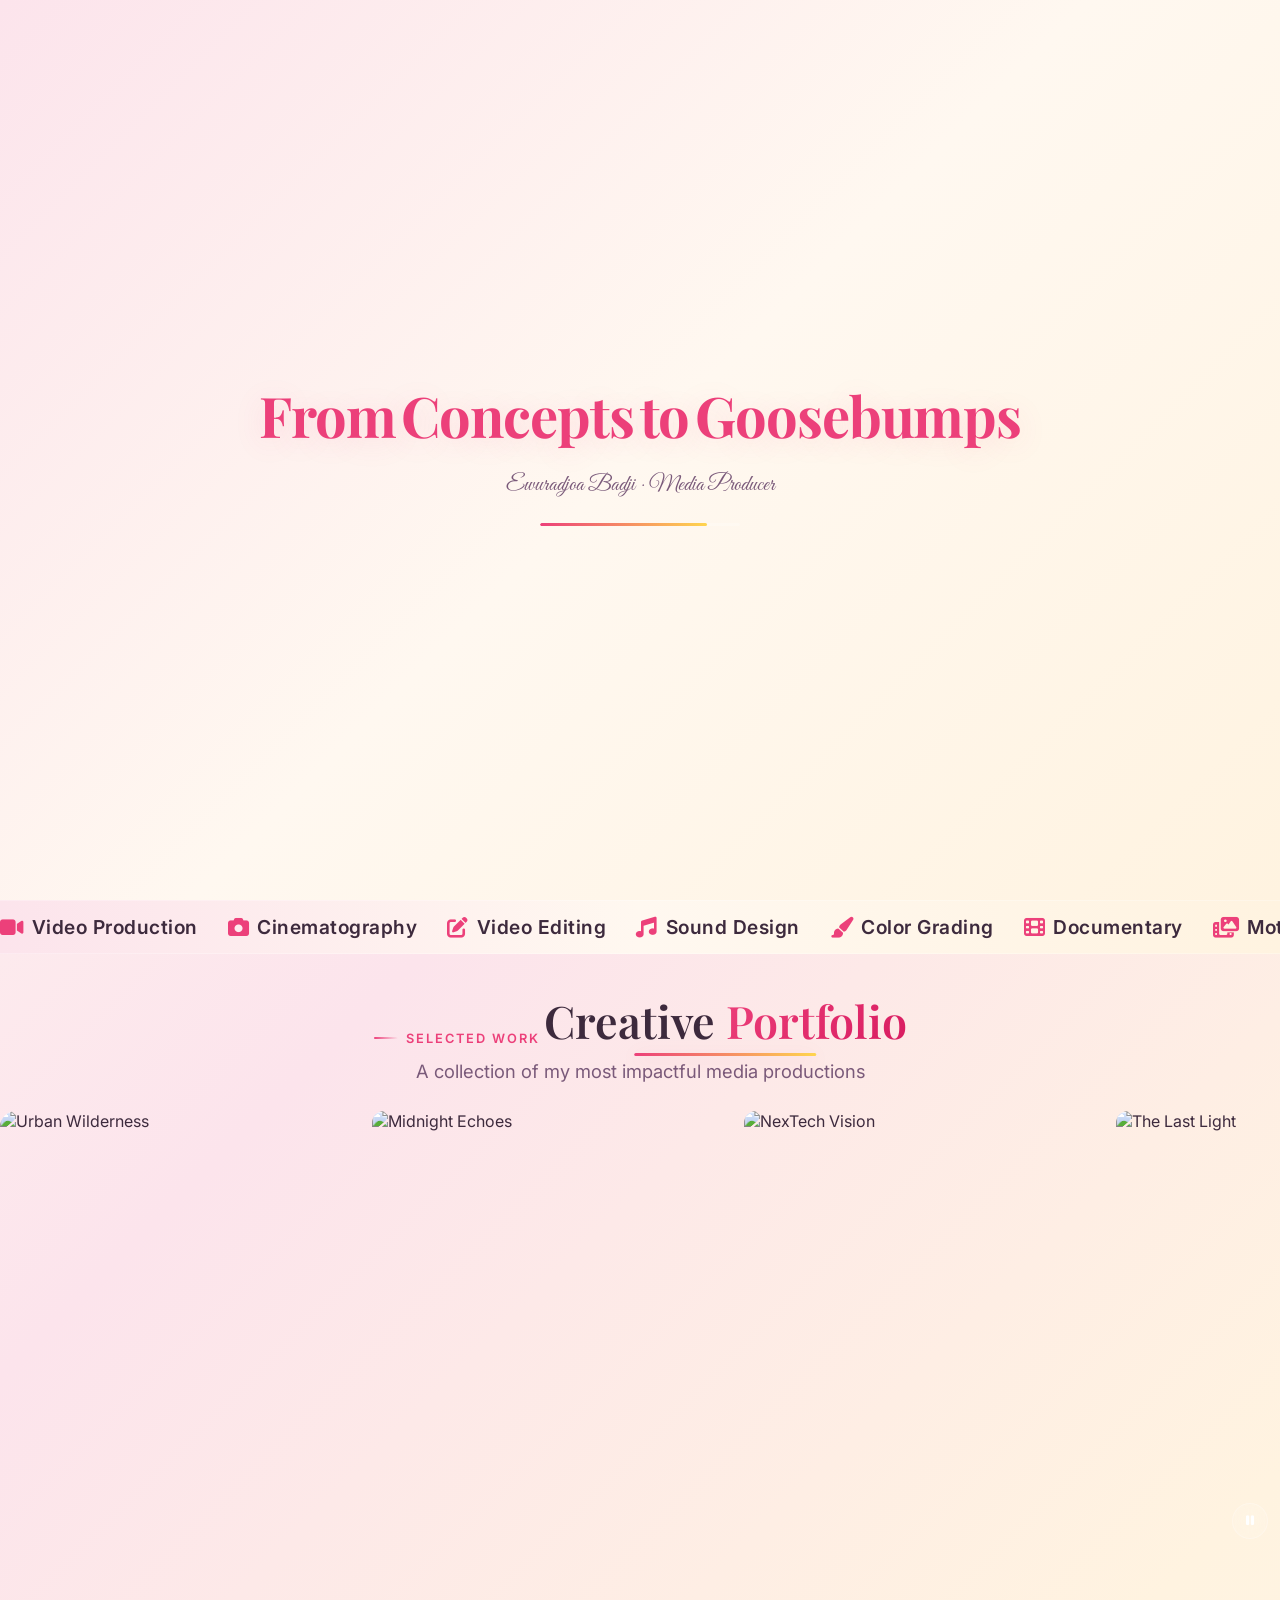
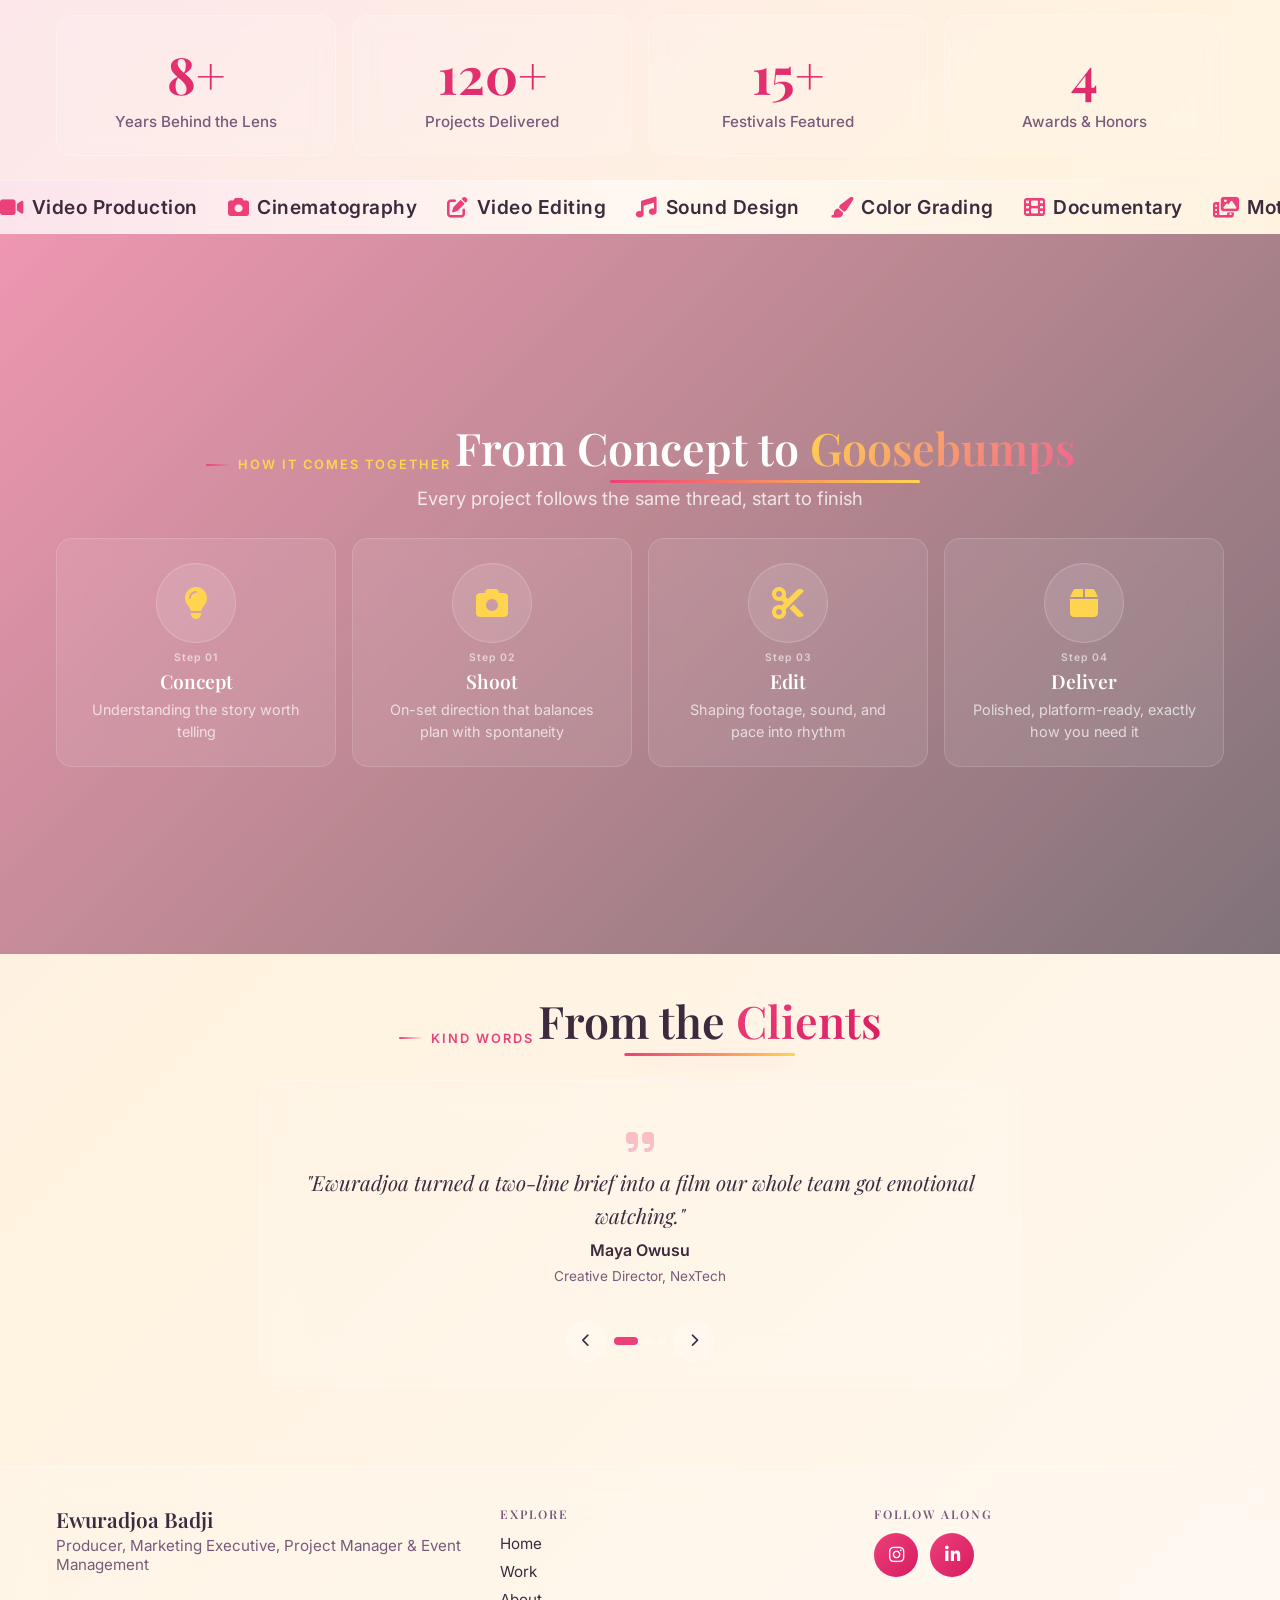
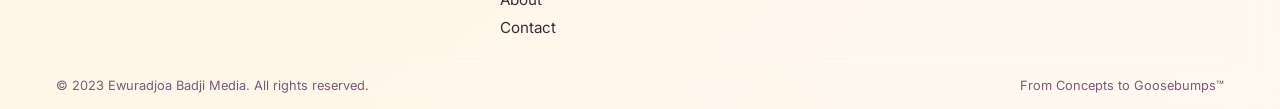
==== index.html @ d24c1619 "Update image source path in index.html" ====
<!DOCTYPE html>
<html lang="en">
<head>
<meta charset="UTF-8">
<meta name="viewport" content="width=device-width, initial-scale=1.0, maximum-scale=5.0">
<title>Ewuradjoa Badji | Home</title>
<meta name="description" content="Ewuradjoa Badji — media producer and visual storyteller. From concepts to goosebumps.">
<meta name="theme-color" content="#ec407a">

<!-- Fonts -->
<link rel="preconnect" href="https://fonts.googleapis.com">
<link href="https://fonts.googleapis.com/css2?family=Inter:wght@300;400;500;600;700&family=Playfair+Display:ital,wght@0,500;0,600;0,700;1,500&family=Great+Vibes&display=swap" rel="stylesheet">
<!-- Font Awesome -->
<link rel="stylesheet" href="https://cdnjs.cloudflare.com/ajax/libs/font-awesome/6.4.0/css/all.min.css">
<!-- anime.js -->
<script src="https://cdnjs.cloudflare.com/ajax/libs/animejs/3.2.2/anime.min.js"></script>
<!-- Shared Styles -->
<link rel="stylesheet" href="css/style.css">

<style>
/* ============================================================
   HOME PAGE SPECIFIC - Mobile First
   ============================================================ */
.hero-section {
  min-height: 100dvh;
  display: flex;
  align-items: stretch;
  position: relative;
  overflow: hidden;
  padding-top: 110px;
  padding-bottom: 50px;
  background:
    radial-gradient(circle at 85% 15%, rgba(255, 213, 79, 0.16), transparent 55%),
    radial-gradient(circle at 10% 85%, rgba(236, 64, 122, 0.22), transparent 55%),
    linear-gradient(155deg, var(--charcoal) 0%, #3a2440 55%, var(--pink-dark) 130%);
  color: #fff;
}

/* subtle poster texture */
.hero-section::before {
  content: '';
  position: absolute;
  inset: 0;
  background-image: repeating-linear-gradient(0deg, rgba(255,255,255,0.025) 0px, rgba(255,255,255,0.025) 1px, transparent 1px, transparent 3px);
  pointer-events: none;
  z-index: 1;
}

/* ============================================================
   LIQUID GRADIENT BACKGROUND
   ============================================================ */
.hero-liquid-bg {
  position: absolute;
  inset: 0;
  z-index: 0;
  overflow: hidden;
  pointer-events: none;
}

.liquid-blob {
  position: absolute;
  border-radius: 48% 52% 55% 45% / 45% 55% 48% 52%;
  filter: blur(60px);
  will-change: transform, border-radius;
  mix-blend-mode: screen;
  opacity: 0.75;
}

.liquid-blob-1 {
  top: -18%;
  left: -12%;
  width: 65vw;
  height: 65vw;
  max-width: 620px;
  max-height: 620px;
  background: radial-gradient(circle at 35% 35%, var(--pink-glow), transparent 70%);
  animation: liquidDrift1 16s ease-in-out infinite;
}

.liquid-blob-2 {
  bottom: -22%;
  right: -15%;
  width: 60vw;
  height: 60vw;
  max-width: 560px;
  max-height: 560px;
  background: radial-gradient(circle at 60% 40%, var(--gold), transparent 70%);
  animation: liquidDrift2 20s ease-in-out infinite;
}

.liquid-blob-3 {
  top: 30%;
  left: 40%;
  width: 45vw;
  height: 45vw;
  max-width: 420px;
  max-height: 420px;
  background: radial-gradient(circle at 50% 50%, var(--pink-dark), transparent 70%);
  animation: liquidDrift3 24s ease-in-out infinite;
  opacity: 0.55;
}

@keyframes liquidDrift1 {
  0%   { transform: translate(0, 0) scale(1); border-radius: 48% 52% 55% 45% / 45% 55% 48% 52%; }
  33%  { transform: translate(8vw, 6vh) scale(1.15); border-radius: 60% 40% 45% 55% / 55% 45% 60% 40%; }
  66%  { transform: translate(-4vw, 9vh) scale(0.92); border-radius: 40% 60% 50% 50% / 50% 50% 40% 60%; }
  100% { transform: translate(0, 0) scale(1); border-radius: 48% 52% 55% 45% / 45% 55% 48% 52%; }
}

@keyframes liquidDrift2 {
  0%   { transform: translate(0, 0) scale(1); border-radius: 55% 45% 40% 60% / 50% 50% 55% 45%; }
  40%  { transform: translate(-7vw, -8vh) scale(1.2); border-radius: 45% 55% 60% 40% / 40% 60% 45% 55%; }
  70%  { transform: translate(5vw, -4vh) scale(0.88); border-radius: 60% 40% 45% 55% / 55% 45% 50% 50%; }
  100% { transform: translate(0, 0) scale(1); border-radius: 55% 45% 40% 60% / 50% 50% 55% 45%; }
}

@keyframes liquidDrift3 {
  0%   { transform: translate(0, 0) scale(1); }
  50%  { transform: translate(-6vw, 5vh) scale(1.25); }
  100% { transform: translate(0, 0) scale(1); }
}

@media (prefers-reduced-motion: reduce) {
  .liquid-blob { animation: none !important; }
}

.hero-content {
  position: relative;
  z-index: 3;
  width: 100%;
  display: flex;
  flex-direction: column;
  justify-content: space-between;
  gap: 40px;
  padding: 8px 4px;
}

/* ============================================================
   HERO PORTRAIT
   ============================================================ */
.hero-portrait-wrap {
  position: absolute;
  inset: 0;
  z-index: 2;
  display: flex;
  align-items: flex-end;
  justify-content: center;
  pointer-events: none;
}

.hero-portrait-frame {
  position: relative;
  height: 62%;
  max-height: 480px;
  margin-top: auto;
  transform-style: preserve-3d;
  transition: transform 0.3s ease-out;
  opacity: 0;
  animation: portraitReveal 1.1s cubic-bezier(0.16, 1, 0.3, 1) 0.35s forwards;
}

.hero-portrait-frame::after {
  content: '';
  position: absolute;
  left: 8%;
  right: 8%;
  bottom: -4%;
  height: 40%;
  background: radial-gradient(ellipse at center, rgba(0,0,0,0.45), transparent 70%);
  filter: blur(18px);
  z-index: -1;
}

.hero-portrait-img {
  height: 100%;
  width: auto;
  max-width: 100%;
  object-fit: contain;
  object-position: bottom;
  filter: drop-shadow(0 30px 40px rgba(0, 0, 0, 0.4));
  -webkit-mask-image: linear-gradient(to bottom, black 88%, transparent 100%);
  mask-image: linear-gradient(to bottom, black 88%, transparent 100%);
}

@keyframes portraitReveal {
  from { opacity: 0; transform: translateY(50px) scale(0.94); }
  to   { opacity: 1; transform: translateY(0) scale(1); }
}

@media (prefers-reduced-motion: reduce) {
  .hero-portrait-frame { animation: none; opacity: 1; }
}

/* thin poster rule lines */
.hero-rule {
  position: absolute;
  top: 90px;
  bottom: 70px;
  width: 1px;
  background: rgba(255, 255, 255, 0.28);
  z-index: 1;
  display: none;
}

.hero-rule-left { left: 24px; }
.hero-rule-right { right: 24px; }

.hero-top-row {
  display: flex;
  flex-direction: column;
  gap: 24px;
}

@keyframes heroFadeUp {
  from { opacity: 0; transform: translateY(16px); }
  to { opacity: 1; transform: translateY(0); }
}

.hero-eyebrow {
  display: inline-flex;
  align-items: center;
  gap: 10px;
  font-family: 'Inter', sans-serif;
  font-size: clamp(0.7rem, 2vw, 0.85rem);
  font-weight: 600;
  letter-spacing: 4px;
  text-transform: uppercase;
  color: var(--gold);
  animation: heroFadeUp 0.8s ease-out 0.1s both;
}

.hero-eyebrow::before {
  content: '';
  display: inline-block;
  width: 28px;
  height: 1px;
  background: var(--gold);
}

.hero-title {
  font-family: 'Playfair Display', serif;
  font-size: clamp(2.6rem, 11vw, 6.5rem);
  font-weight: 700;
  line-height: 0.98;
  margin: 0;
  text-transform: uppercase;
  letter-spacing: 1px;
  color: #fff;
  text-shadow: 0 4px 30px rgba(0, 0, 0, 0.35);
}

.hero-title .hero-title-line {
  display: block;
}

.hero-letter {
  display: inline-block;
  opacity: 0;
  transform: translateY(36px) rotate(4deg);
}

.hero-title .highlight .hero-letter {
  background: linear-gradient(135deg, var(--gold), var(--pink-glow));
  background-size: 220% 220%;
  -webkit-background-clip: text;
  -webkit-text-fill-color: transparent;
  background-clip: text;
  animation: shimmerText 5s ease-in-out infinite;
}

@keyframes shimmerText {
  0%, 100% { background-position: 0% 50%; }
  50% { background-position: 100% 50%; }
}

@media (prefers-reduced-motion: reduce) {
  .hero-letter { opacity: 1; transform: none; }
  .hero-title .highlight .hero-letter { animation: none; }
}

.handwritten-tagline {
  font-family: 'Great Vibes', cursive;
  font-size: clamp(1.4rem, 5vw, 2.1rem);
  color: rgba(255, 255, 255, 0.92);
  text-shadow: 0 4px 30px rgba(0, 0, 0, 0.3), 0 0 60px rgba(236, 64, 122, 0.2);
  line-height: 1.2;
  max-width: 20ch;
}

.handwritten-text {
  display: inline-block;
  animation: heroFadeUp 0.6s ease-out 0.5s both;
}

.hero-manifesto {
  max-width: 320px;
  padding-left: 18px;
  border-left: 2px solid rgba(255, 255, 255, 0.35);
  animation: heroFadeUp 0.9s ease-out 0.4s both;
}

.hero-manifesto-label {
  display: block;
  font-family: 'Inter', sans-serif;
  font-size: 0.72rem;
  font-weight: 700;
  letter-spacing: 3px;
  text-transform: uppercase;
  color: var(--gold);
  margin-bottom: 8px;
}

.hero-manifesto-quote {
  font-family: 'Playfair Display', serif;
  font-style: italic;
  font-size: clamp(0.95rem, 2.6vw, 1.15rem);
  line-height: 1.5;
  color: rgba(255, 255, 255, 0.92);
}

.hero-bottom-row {
  display: flex;
  flex-direction: column;
  gap: 28px;
}

.hero-credentials {
  animation: heroFadeUp 0.9s ease-out 0.6s both;
}

.hero-credentials-name {
  display: block;
  font-family: 'Playfair Display', serif;
  font-weight: 700;
  font-size: clamp(1.3rem, 4vw, 1.8rem);
  letter-spacing: 0.5px;
  margin-bottom: 6px;
}

.hero-credentials-meta {
  display: block;
  font-family: 'Inter', sans-serif;
  font-size: clamp(0.82rem, 2.2vw, 0.95rem);
  color: rgba(255, 255, 255, 0.75);
  line-height: 1.6;
}

.hero-barcode-block {
  display: flex;
  align-items: center;
  gap: 16px;
  animation: heroFadeUp 0.9s ease-out 0.8s both;
}

.hero-barcode {
  height: 34px;
  width: auto;
  flex-shrink: 0;
  opacity: 0.9;
}

.hero-site-url {
  font-family: 'Inter', sans-serif;
  font-size: clamp(0.78rem, 2vw, 0.95rem);
  letter-spacing: 0.5px;
  color: rgba(255, 255, 255, 0.85);
}

.scroll-cue {
  position: absolute;
  bottom: 20px;
  left: 50%;
  transform: translateX(-50%);
  display: flex;
  flex-direction: column;
  align-items: center;
  gap: 6px;
  color: #fff;
  font-size: 0.7rem;
  letter-spacing: 2px;
  text-transform: uppercase;
  z-index: 3;
  opacity: 0.8;
  cursor: pointer;
  background: none;
  border: none;
  font-family: 'Inter', sans-serif;
  padding: 10px;
}

.scroll-cue .icon {
  font-size: 1.4rem;
  animation: bob 2s ease-in-out infinite;
}

@keyframes bob {
  0%, 100% { transform: translateY(0); }
  50% { transform: translateY(8px); }
}

/* ============================================================
   MARQUEE - Technology Focus Areas
   ============================================================ */
.marquee-section {
  overflow: hidden;
  background: linear-gradient(90deg, var(--pink-light), var(--cream), var(--gold-light));
  padding: 14px 0;
  border-top: 1px solid var(--glass-border);
  border-bottom: 1px solid var(--glass-border);
}

.marquee-content {
  overflow: hidden;
  position: relative;
}

.marquee-track {
  display: flex;
  gap: 30px;
  width: max-content;
  animation: marqueeScroll 20s linear infinite;
}

.marquee-item {
  display: flex;
  align-items: center;
  gap: 8px;
  font-family: 'Inter', sans-serif;
  font-weight: 600;
  font-size: clamp(0.85rem, 2.5vw, 1.2rem);
  color: var(--dark-text);
  white-space: nowrap;
  letter-spacing: 0.5px;
}

.marquee-item i {
  color: var(--pink-primary);
  font-size: clamp(0.9rem, 2.5vw, 1.3rem);
}

@keyframes marqueeScroll {
  0% { transform: translateX(0); }
  100% { transform: translateX(-50%); }
}

/* ============================================================
   MARQUEE HERO - Portfolio
   ============================================================ */
.marquee-hero-section {
  padding: var(--sp-4) 0;
  position: relative;
}

.marquee-hero-wrapper {
  position: relative;
  overflow: hidden;
  border-radius: 16px;
  margin: 0 var(--sp-2);
}

.marquee-hero-track {
  display: flex;
  gap: 12px;
  animation: marquee-hero-scroll 30s linear infinite;
  width: max-content;
}

.marquee-hero-track.paused {
  animation-play-state: paused;
}

.marquee-hero-item {
  position: relative;
  flex-shrink: 0;
  width: 200px;
  height: 280px;
  border-radius: 12px;
  overflow: hidden;
  cursor: pointer;
  transition: transform 0.4s var(--ease-spring);
}

.marquee-hero-item img {
  width: 100%;
  height: 100%;
  object-fit: cover;
  transition: transform 0.6s var(--ease-spring);
}

.marquee-hero-item:active {
  transform: scale(0.96);
}

.marquee-hero-item .overlay {
  position: absolute;
  inset: 0;
  background: linear-gradient(to top, rgba(44, 26, 46, 0.9), transparent 50%);
  opacity: 0;
  transition: opacity 0.4s ease;
  display: flex;
  flex-direction: column;
  justify-content: flex-end;
  padding: 20px;
}

.marquee-hero-item:active .overlay,
.marquee-hero-item.touch-active .overlay {
  opacity: 1;
}

.marquee-hero-item .overlay h3 {
  color: #fff;
  font-size: 1.1rem;
  margin-bottom: 4px;
  transform: translateY(15px);
  transition: transform 0.4s var(--ease-spring);
}

.marquee-hero-item:active .overlay h3,
.marquee-hero-item.touch-active .overlay h3 {
  transform: translateY(0);
}

.marquee-hero-item .overlay p {
  color: rgba(255, 255, 255, 0.8);
  font-size: 0.8rem;
  transform: translateY(15px);
  transition: transform 0.4s var(--ease-spring) 0.05s;
}

.marquee-hero-item:active .overlay p,
.marquee-hero-item.touch-active .overlay p {
  transform: translateY(0);
}

.marquee-hero-item .tag {
  position: absolute;
  top: 12px;
  right: 12px;
  background: rgba(236, 64, 122, 0.9);
  color: #fff;
  padding: 4px 12px;
  border-radius: 16px;
  font-size: 0.7rem;
  font-weight: 600;
  backdrop-filter: blur(10px);
  opacity: 0;
  transform: translateY(-10px);
  transition: all 0.4s var(--ease-spring);
}

.marquee-hero-item:active .tag,
.marquee-hero-item.touch-active .tag {
  opacity: 1;
  transform: translateY(0);
}

@keyframes marquee-hero-scroll {
  0% { transform: translateX(0); }
  100% { transform: translateX(-50%); }
}

.marquee-hero-controls {
  position: absolute;
  bottom: 12px;
  right: 12px;
  display: flex;
  gap: 8px;
  z-index: 20;
}

.marquee-hero-controls button {
  width: 36px;
  height: 36px;
  border-radius: 50%;
  border: 1px solid var(--glass-border);
  background: var(--glass-bg);
  backdrop-filter: blur(10px);
  color: #fff;
  cursor: pointer;
  transition: all 0.3s var(--ease-spring);
  display: flex;
  align-items: center;
  justify-content: center;
  font-size: 0.8rem;
}

.marquee-hero-controls button:active {
  background: var(--pink-primary);
  transform: scale(0.92);
}

/* ============================================================
   STATS - Mobile First
   ============================================================ */
.stats-strip {
  padding: var(--sp-4) 0;
}

.stats-grid {
  display: grid;
  grid-template-columns: repeat(2, 1fr);
  gap: var(--sp-2);
}

.stat-card {
  text-align: center;
  padding: var(--sp-3) var(--sp-2);
  border-radius: 16px;
  background: var(--glass-bg);
  backdrop-filter: blur(10px);
  border: 1px solid var(--glass-border);
  transition: all 0.4s var(--ease-spring);
}

.stat-card:active {
  transform: scale(0.96);
}

.stat-number {
  font-family: 'Playfair Display', serif;
  font-size: clamp(2rem, 6vw, 3.2rem);
  font-weight: 700;
  background: linear-gradient(135deg, var(--pink-primary), var(--pink-deep));
  -webkit-background-clip: text;
  -webkit-text-fill-color: transparent;
  background-clip: text;
}

.stat-label {
  color: var(--light-text);
  font-size: clamp(0.75rem, 2vw, 0.95rem);
  margin-top: 4px;
  font-weight: 500;
}

/* ============================================================
   PROCESS HERO - Full Screen Background
   ============================================================ */
.process-hero-section {
  padding: var(--sp-5) 0;
  position: relative;
  min-height: auto;
  display: flex;
  align-items: center;
}

.process-hero-bg {
  position: absolute;
  inset: 0;
  overflow: hidden;
  z-index: 0;
}

.process-bg-video {
  width: 100%;
  height: 100%;
  object-fit: cover;
  filter: brightness(0.5) saturate(0.7);
}

.process-overlay {
  position: absolute;
  inset: 0;
  background: linear-gradient(135deg, rgba(216, 27, 96, 0.4), rgba(44, 26, 46, 0.6));
  z-index: 1;
}

.process-grid {
  display: grid;
  grid-template-columns: 1fr 1fr;
  gap: var(--sp-2);
  position: relative;
  z-index: 2;
}

.glass-card {
  background: rgba(255, 255, 255, 0.08);
  backdrop-filter: blur(15px);
  -webkit-backdrop-filter: blur(15px);
  border: 1px solid rgba(255, 255, 255, 0.15);
  border-radius: 16px;
  padding: var(--sp-3);
  text-align: center;
  transition: all 0.4s var(--ease-spring);
}

.glass-card:active {
  transform: scale(0.96);
}

.glass-card .process-icon {
  background: rgba(255, 255, 255, 0.1);
  border: 1px solid rgba(255, 255, 255, 0.2);
  color: var(--gold);
  width: 60px;
  height: 60px;
  border-radius: 50%;
  display: flex;
  align-items: center;
  justify-content: center;
  font-size: 1.5rem;
  margin: 0 auto var(--sp-2);
  transition: all 0.4s ease;
}

.glass-card .process-index {
  font-size: 0.65rem;
  letter-spacing: 1px;
  color: rgba(255, 255, 255, 0.6);
  font-weight: 600;
}

.glass-card h4 {
  color: #fff;
  margin: 6px 0;
  font-size: clamp(1rem, 2.5vw, 1.2rem);
}

.glass-card p {
  color: rgba(255, 255, 255, 0.7);
  font-size: clamp(0.8rem, 2vw, 0.9rem);
  line-height: 1.5;
}

/* ============================================================
   TESTIMONIALS
   ============================================================ */
.testimonial-carousel {
  max-width: 760px;
  margin: 0 auto;
  padding: var(--sp-3);
  background: var(--glass-bg);
  backdrop-filter: blur(20px);
  border-radius: 20px;
  border: 1px solid var(--glass-border);
}

.testimonial-track {
  position: relative;
  min-height: 200px;
}

.testimonial-card {
  position: absolute;
  inset: 0;
  padding: var(--sp-3);
  text-align: center;
  display: flex;
  flex-direction: column;
  align-items: center;
  justify-content: center;
  gap: var(--sp-2);
  opacity: 0;
  pointer-events: none;
  transform: translateY(15px) scale(0.95);
  transition: all 0.5s var(--ease-spring);
}

.testimonial-card.is-active {
  opacity: 1;
  pointer-events: auto;
  transform: translateY(0) scale(1);
}

.testimonial-quote-icon {
  font-size: 2rem;
  color: var(--pink-primary);
  opacity: 0.3;
}

.testimonial-quote {
  font-family: 'Playfair Display', serif;
  font-size: clamp(1rem, 2.5vw, 1.3rem);
  font-style: italic;
  line-height: 1.6;
  color: var(--dark-text);
}

.testimonial-name {
  font-weight: 600;
  font-size: 1rem;
  color: var(--dark-text);
}

.testimonial-role {
  color: var(--light-text);
  font-size: 0.85rem;
}

.testimonial-controls {
  display: flex;
  justify-content: center;
  gap: var(--sp-2);
  margin-top: var(--sp-3);
  align-items: center;
}

.testimonial-arrow {
  width: 40px;
  height: 40px;
  border-radius: 50%;
  border: 1px solid var(--glass-border);
  background: var(--glass-bg);
  backdrop-filter: blur(10px);
  color: var(--dark-text);
  cursor: pointer;
  display: flex;
  align-items: center;
  justify-content: center;
  transition: all 0.3s var(--ease-spring);
}

.testimonial-arrow:active {
  background: var(--pink-primary);
  color: #fff;
  transform: scale(0.92);
}

.testimonial-dots {
  display: flex;
  gap: 6px;
}

.testimonial-dot {
  width: 8px;
  height: 8px;
  border-radius: 50%;
  background: var(--glass-border);
  border: none;
  cursor: pointer;
  transition: all 0.4s var(--ease-spring);
}

.testimonial-dot.is-active {
  background: var(--pink-primary);
  width: 24px;
  border-radius: 4px;
}

/* ============================================================
   RESPONSIVE - Tablet & Up
   ============================================================ */
@media (min-width: 480px) {
  .marquee-hero-item {
    width: 260px;
    height: 340px;
  }
}

@media (min-width: 768px) {
  .hero-section {
    padding-top: 140px;
    min-height: 100vh;
  }

  .hero-rule {
    display: block;
  }

  .hero-top-row {
    flex-direction: row;
    justify-content: space-between;
    align-items: flex-start;
    gap: 40px;
  }

  .hero-manifesto {
    margin-top: 8px;
    flex-shrink: 0;
  }

  .hero-bottom-row {
    flex-direction: row;
    align-items: flex-end;
    justify-content: space-between;
  }

  .hero-content {
    padding: 8px 50px;
  }

  .hero-portrait-frame {
    height: 74%;
    max-height: 620px;
  }

  .stats-grid {
    grid-template-columns: repeat(4, 1fr);
    gap: var(--sp-3);
  }
  
  .stat-card {
    padding: var(--sp-4) var(--sp-2);
  }
  
  .process-grid {
    grid-template-columns: repeat(4, 1fr);
    gap: var(--sp-3);
  }
  
  .glass-card {
    padding: var(--sp-4);
  }
  
  .glass-card .process-icon {
    width: 80px;
    height: 80px;
    font-size: 2rem;
  }
  
  .marquee-hero-item {
    width: 320px;
    height: 400px;
  }
  
  .process-hero-section {
    min-height: 80vh;
    padding: var(--sp-6) 0;
  }
  
  .marquee-hero-section {
    padding: var(--sp-5) 0;
  }
  
  .marquee-hero-wrapper {
    margin: 0;
  }
  
  .testimonial-carousel {
    padding: var(--sp-4);
  }
}

@media (min-width: 1024px) {
  .marquee-hero-item {
    width: 360px;
    height: 440px;
  }

  .hero-content {
    padding: 8px 70px;
  }

  .hero-rule-left { left: 40px; }
  .hero-rule-right { right: 40px; }

  .hero-portrait-frame {
    height: 82%;
    max-height: 720px;
  }
}
</style>
</head>
<body>

<!-- ============================================================
     PAGE TRANSITION OVERLAY
     ============================================================ -->
<div class="page-transition" id="pageTransition"></div>

<!-- ============================================================
     LOADING SCREEN
     ============================================================ -->
<div id="loading-screen">
  <div class="loading-text-container">
    <span class="loading-word">From</span>
    <span class="loading-word">Concepts</span>
    <span class="loading-word">to</span>
    <span class="loading-word">Goosebumps</span>
  </div>
  <div class="loading-subtitle">Ewuradjoa Badji · Media Producer</div>
  <div class="loading-progress">
    <div class="loading-progress-bar" id="loadingProgressBar"></div>
  </div>
</div>

<!-- ============================================================
     CUSTOM CURSOR
     ============================================================ -->
<div class="custom-cursor" id="customCursor"></div>

<!-- ============================================================
     NAVIGATION
     ============================================================ -->
<div class="navbar-container">
  <nav class="liquid-nav" id="liquidNav">
    <ul class="navbar-nav" id="navbarNav">
      <li><a class="nav-link active" href="index.html"><i class="fas fa-home icon"></i> Home</a></li>
      <li><a class="nav-link" href="work.html"><i class="fas fa-film icon"></i> Work</a></li>
      <li><a class="nav-link" href="about.html"><i class="fas fa-user icon"></i> About</a></li>
      <li><a class="nav-link nav-link-contact" href="contact.html"><i class="fas fa-envelope icon"></i> Contact</a></li>
    </ul>
    <button class="nav-toggle" id="navToggle" aria-label="Toggle navigation" aria-expanded="false">
      <i class="fas fa-bars icon"></i>
    </button>
  </nav>
</div>

<!-- ============================================================
     HOME PAGE
     ============================================================ -->
<div class="page active" id="home-page">

  <!-- HERO -->
  <section class="hero-section" id="home">
    <div class="hero-liquid-bg" aria-hidden="true">
      <div class="liquid-blob liquid-blob-1"></div>
      <div class="liquid-blob liquid-blob-2"></div>
      <div class="liquid-blob liquid-blob-3"></div>
    </div>
    <div class="hero-portrait-wrap" aria-hidden="true">
      <div class="hero-portrait-frame">
        <img class="hero-portrait-img" src="/assets/images/Main_image.png" alt="" loading="eager">
      </div>
    </div>
    <div class="hero-rule hero-rule-left" aria-hidden="true"></div>
    <div class="hero-rule hero-rule-right" aria-hidden="true"></div>
    <div class="container">
      <div class="hero-content">

        <div class="hero-top-row">
          <div class="hero-title-block">
            <span class="hero-eyebrow">Media Producer</span>
            <h1 class="hero-title">
              <span class="hero-title-line">Story</span>
              <span class="hero-title-line highlight">Teller</span>
            </h1>
          </div>

          <aside class="hero-manifesto">
            <span class="hero-manifesto-label">The Philosophy</span>
            <p class="handwritten-tagline hero-manifesto-quote" id="handwrittenTagline">
              <span class="handwritten-text">F</span>
              <span class="handwritten-text">r</span>
              <span class="handwritten-text">o</span>
              <span class="handwritten-text">m</span>
              <span class="handwritten-text">&nbsp;</span>
              <span class="handwritten-text">C</span>
              <span class="handwritten-text">o</span>
              <span class="handwritten-text">n</span>
              <span class="handwritten-text">c</span>
              <span class="handwritten-text">e</span>
              <span class="handwritten-text">p</span>
              <span class="handwritten-text">t</span>
              <span class="handwritten-text">s</span>
              <span class="handwritten-text">&nbsp;</span>
              <span class="handwritten-text">t</span>
              <span class="handwritten-text">o</span>
              <span class="handwritten-text">&nbsp;</span>
              <span class="handwritten-text">G</span>
              <span class="handwritten-text">o</span>
              <span class="handwritten-text">o</span>
              <span class="handwritten-text">s</span>
              <span class="handwritten-text">e</span>
              <span class="handwritten-text">b</span>
              <span class="handwritten-text">u</span>
              <span class="handwritten-text">m</span>
              <span class="handwritten-text">p</span>
              <span class="handwritten-text">s</span>
            </p>
          </aside>
        </div>

        <div class="hero-bottom-row">
          <div class="hero-credentials">
            <span class="hero-credentials-name">Ewuradjoa Badji</span>
            <span class="hero-credentials-meta">Cinematography &middot; Editing &middot; Sound Design<br>Accra, Ghana</span>
          </div>

          <div class="hero-barcode-block">
            <svg class="hero-barcode" viewBox="0 0 120 40" xmlns="http://www.w3.org/2000/svg" role="img" aria-label="Barcode graphic">
              <rect x="0" y="0" width="2" height="40" fill="#fff"/>
              <rect x="4" y="0" width="1" height="40" fill="#fff"/>
              <rect x="8" y="0" width="3" height="40" fill="#fff"/>
              <rect x="13" y="0" width="1" height="40" fill="#fff"/>
              <rect x="17" y="0" width="2" height="40" fill="#fff"/>
              <rect x="21" y="0" width="1" height="40" fill="#fff"/>
              <rect x="25" y="0" width="4" height="40" fill="#fff"/>
              <rect x="31" y="0" width="1" height="40" fill="#fff"/>
              <rect x="34" y="0" width="2" height="40" fill="#fff"/>
              <rect x="38" y="0" width="1" height="40" fill="#fff"/>
              <rect x="42" y="0" width="3" height="40" fill="#fff"/>
              <rect x="47" y="0" width="1" height="40" fill="#fff"/>
              <rect x="51" y="0" width="2" height="40" fill="#fff"/>
              <rect x="55" y="0" width="1" height="40" fill="#fff"/>
              <rect x="59" y="0" width="1" height="40" fill="#fff"/>
              <rect x="63" y="0" width="3" height="40" fill="#fff"/>
              <rect x="68" y="0" width="1" height="40" fill="#fff"/>
              <rect x="72" y="0" width="2" height="40" fill="#fff"/>
              <rect x="76" y="0" width="1" height="40" fill="#fff"/>
              <rect x="80" y="0" width="4" height="40" fill="#fff"/>
              <rect x="86" y="0" width="1" height="40" fill="#fff"/>
              <rect x="90" y="0" width="2" height="40" fill="#fff"/>
              <rect x="94" y="0" width="1" height="40" fill="#fff"/>
              <rect x="98" y="0" width="3" height="40" fill="#fff"/>
              <rect x="103" y="0" width="1" height="40" fill="#fff"/>
              <rect x="107" y="0" width="2" height="40" fill="#fff"/>
              <rect x="111" y="0" width="1" height="40" fill="#fff"/>
              <rect x="115" y="0" width="2" height="40" fill="#fff"/>
              <rect x="118" y="0" width="2" height="40" fill="#fff"/>
            </svg>
            <span class="hero-site-url">Media Producer &amp; Visual Storyteller</span>
          </div>
        </div>

      </div>
    </div>
    <button class="scroll-cue" id="scrollCue" aria-label="Scroll to explore">
      <span>Scroll</span>
      <i class="fas fa-chevron-down icon"></i>
    </button>
  </section>

  <!-- MARQUEE - Technology Focus Areas -->
  <section class="marquee-section" aria-label="Technology focus areas">
    <div class="marquee-content">
      <div class="marquee-track" id="techMarquee">
        <span class="marquee-item"><i class="fas fa-video"></i> Video Production</span>
        <span class="marquee-item"><i class="fas fa-camera"></i> Cinematography</span>
        <span class="marquee-item"><i class="fas fa-edit"></i> Video Editing</span>
        <span class="marquee-item"><i class="fas fa-music"></i> Sound Design</span>
        <span class="marquee-item"><i class="fas fa-paint-brush"></i> Color Grading</span>
        <span class="marquee-item"><i class="fas fa-film"></i> Documentary</span>
        <span class="marquee-item"><i class="fas fa-photo-video"></i> Motion Graphics</span>
        <span class="marquee-item"><i class="fas fa-microphone"></i> Audio Production</span>
        <span class="marquee-item"><i class="fas fa-video"></i> Video Production</span>
        <span class="marquee-item"><i class="fas fa-camera"></i> Cinematography</span>
        <span class="marquee-item"><i class="fas fa-edit"></i> Video Editing</span>
        <span class="marquee-item"><i class="fas fa-music"></i> Sound Design</span>
        <span class="marquee-item"><i class="fas fa-paint-brush"></i> Color Grading</span>
        <span class="marquee-item"><i class="fas fa-film"></i> Documentary</span>
        <span class="marquee-item"><i class="fas fa-photo-video"></i> Motion Graphics</span>
        <span class="marquee-item"><i class="fas fa-microphone"></i> Audio Production</span>
      </div>
    </div>
  </section>

  <!-- MARQUEE HERO - Portfolio Showcase -->
  <section class="marquee-hero-section" id="work">
    <div class="container">
      <div class="section-head center reveal">
        <span class="section-eyebrow">Selected Work</span>
        <h2 class="section-title">Creative <span class="highlight">Portfolio</span></h2>
        <p class="section-lede">A collection of my most impactful media productions</p>
      </div>
    </div>

    <div class="marquee-hero-wrapper">
      <div class="marquee-hero-track" id="marqueeTrack">
        <!-- Items injected by JS -->
      </div>
      <div class="marquee-hero-controls">
        <button id="marqueePause" aria-label="Pause animation">
          <i class="fas fa-pause"></i>
        </button>
      </div>
    </div>
  </section>

  <!-- STATS -->
  <section class="stats-strip">
    <div class="container">
      <div class="stats-grid">
        <div class="stat-card reveal">
          <div class="stat-number"><span class="stat-count" data-target="8">0</span><span>+</span></div>
          <div class="stat-label">Years Behind the Lens</div>
        </div>
        <div class="stat-card reveal">
          <div class="stat-number"><span class="stat-count" data-target="120">0</span><span>+</span></div>
          <div class="stat-label">Projects Delivered</div>
        </div>
        <div class="stat-card reveal">
          <div class="stat-number"><span class="stat-count" data-target="15">0</span><span>+</span></div>
          <div class="stat-label">Festivals Featured</div>
        </div>
        <div class="stat-card reveal">
          <div class="stat-number"><span class="stat-count" data-target="4">0</span></div>
          <div class="stat-label">Awards &amp; Honors</div>
        </div>
      </div>
    </div>
  </section>

  <section class="marquee-section" aria-label="Technology focus areas">
    <div class="marquee-content">
      <div class="marquee-track" id="techMarquee">
        <span class="marquee-item"><i class="fas fa-video"></i> Video Production</span>
        <span class="marquee-item"><i class="fas fa-camera"></i> Cinematography</span>
        <span class="marquee-item"><i class="fas fa-edit"></i> Video Editing</span>
        <span class="marquee-item"><i class="fas fa-music"></i> Sound Design</span>
        <span class="marquee-item"><i class="fas fa-paint-brush"></i> Color Grading</span>
        <span class="marquee-item"><i class="fas fa-film"></i> Documentary</span>
        <span class="marquee-item"><i class="fas fa-photo-video"></i> Motion Graphics</span>
        <span class="marquee-item"><i class="fas fa-microphone"></i> Audio Production</span>
        <span class="marquee-item"><i class="fas fa-video"></i> Video Production</span>
        <span class="marquee-item"><i class="fas fa-camera"></i> Cinematography</span>
        <span class="marquee-item"><i class="fas fa-edit"></i> Video Editing</span>
        <span class="marquee-item"><i class="fas fa-music"></i> Sound Design</span>
        <span class="marquee-item"><i class="fas fa-paint-brush"></i> Color Grading</span>
        <span class="marquee-item"><i class="fas fa-film"></i> Documentary</span>
        <span class="marquee-item"><i class="fas fa-photo-video"></i> Motion Graphics</span>
        <span class="marquee-item"><i class="fas fa-microphone"></i> Audio Production</span>
      </div>
    </div>
  </section>

  <!-- PROCESS HERO - Full Screen Background -->
  <section class="process-hero-section" id="process">
    <div class="process-hero-bg">
      <video class="process-bg-video" autoplay muted loop playsinline preload="metadata">
        <source src="assets/videos/process-bg.mp4" type="video/mp4">
      </video>
      <div class="process-overlay"></div>
    </div>
    
    <div class="container">
      <div class="section-head center reveal" style="color:#fff;">
        <span class="section-eyebrow" style="color:var(--gold);">How It Comes Together</span>
        <h2 class="section-title" style="color:#fff;">From Concept to <span style="background:linear-gradient(135deg, var(--gold), var(--pink-glow));-webkit-background-clip:text;-webkit-text-fill-color:transparent;">Goosebumps</span></h2>
        <p class="section-lede" style="color:rgba(255,255,255,0.8);">Every project follows the same thread, start to finish</p>
      </div>

      <div class="process-grid">
        <div class="glass-card reveal">
          <div class="process-icon"><i class="fas fa-lightbulb"></i></div>
          <div class="process-index">Step 01</div>
          <h4>Concept</h4>
          <p>Understanding the story worth telling</p>
        </div>
        <div class="glass-card reveal">
          <div class="process-icon"><i class="fas fa-camera"></i></div>
          <div class="process-index">Step 02</div>
          <h4>Shoot</h4>
          <p>On-set direction that balances plan with spontaneity</p>
        </div>
        <div class="glass-card reveal">
          <div class="process-icon"><i class="fas fa-cut"></i></div>
          <div class="process-index">Step 03</div>
          <h4>Edit</h4>
          <p>Shaping footage, sound, and pace into rhythm</p>
        </div>
        <div class="glass-card reveal">
          <div class="process-icon"><i class="fas fa-box"></i></div>
          <div class="process-index">Step 04</div>
          <h4>Deliver</h4>
          <p>Polished, platform-ready, exactly how you need it</p>
        </div>
      </div>
    </div>
  </section>

  <!-- TESTIMONIALS -->
  <section class="section">
    <div class="container">
      <div class="section-head center reveal">
        <span class="section-eyebrow">Kind Words</span>
        <h2 class="section-title">From the <span class="highlight">Clients</span></h2>
      </div>

      <div class="testimonial-carousel reveal">
        <div class="testimonial-track" id="testimonialTrack">
          <div class="testimonial-card is-active">
            <i class="fas fa-quote-right testimonial-quote-icon"></i>
            <p class="testimonial-quote">"Ewuradjoa turned a two-line brief into a film our whole team got emotional watching."</p>
            <div class="testimonial-name">Maya Owusu</div>
            <div class="testimonial-role">Creative Director, NexTech</div>
          </div>
          <div class="testimonial-card">
            <i class="fas fa-quote-right testimonial-quote-icon"></i>
            <p class="testimonial-quote">"The only production team that made our annual report something people actually wanted to watch."</p>
            <div class="testimonial-name">Daniel Frimpong</div>
            <div class="testimonial-role">Head of Communications, Aurelia Group</div>
          </div>
          <div class="testimonial-card">
            <i class="fas fa-quote-right testimonial-quote-icon"></i>
            <p class="testimonial-quote">"The Last Light wouldn't be the film it is without her eye for pacing."</p>
            <div class="testimonial-name">Nana Adjei</div>
            <div class="testimonial-role">Independent Filmmaker</div>
          </div>
        </div>
        <div class="testimonial-controls">
          <button class="testimonial-arrow" id="testimonialPrev" aria-label="Previous"><i class="fas fa-chevron-left"></i></button>
          <div class="testimonial-dots" id="testimonialDots"></div>
          <button class="testimonial-arrow" id="testimonialNext" aria-label="Next"><i class="fas fa-chevron-right"></i></button>
        </div>
      </div>
    </div>
  </section>

  <!-- FOOTER -->
  <footer class="site-footer">
    <div class="container">
      <div class="footer-grid">
        <div class="footer-brand">
          <h4>Ewuradjoa Badji</h4>
          <p>Producer, Marketing Executive, Project Manager &amp; Event Management</p>
        </div>
        <div class="footer-links">
          <h6>Explore</h6>
          <ul>
            <li><a href="index.html">Home</a></li>
            <li><a href="work.html">Work</a></li>
            <li><a href="about.html">About</a></li>
            <li><a href="contact.html">Contact</a></li>
          </ul>
        </div>
        <div class="footer-social">
          <h6>Follow Along</h6>
          <div class="social-links">
            <a href="https://www.instagram.com/ewuradjoa_badji/" class="social-link" aria-label="Instagram"><i class="fab fa-instagram"></i></a>
            <a href="https://www.linkedin.com/in/ewuradjoa-badji-125159168/" class="social-link" aria-label="LinkedIn"><i class="fab fa-linkedin-in"></i></a>
          </div>
        </div>
      </div>
      <div class="footer-bottom">
        <span>&copy; 2023 Ewuradjoa Badji Media. All rights reserved.</span>
        <span>From Concepts to Goosebumps&trade;</span>
      </div>
    </div>
  </footer>
</div>

<!-- Shared JavaScript -->
<script src="js/main.js"></script>
</body>
</html>
---- css/style.css ----
/* ============================================================
   MOBILE-FIRST DESIGN TOKENS
   ============================================================ */
:root {
  --pink-deep: #d81b60;
  --pink-primary: #ec407a;
  --pink-soft: #f8bbd0;
  --pink-light: #fce4ec;
  --pink-glow: #f06292;
  --pink-dark: #c2185b;
  
  --gold: #ffd54f;
  --gold-light: #fff3e0;
  --gold-glow: #ffca28;
  
  --cream: #fff8f0;
  --charcoal: #2c1a2e;
  --dark-text: #3d2a3d;
  --light-text: #7a5a7a;
  --white: #ffffff;
  
  --glass-bg: rgba(255, 255, 255, 0.12);
  --glass-bg-strong: rgba(255, 255, 255, 0.2);
  --glass-border: rgba(255, 255, 255, 0.25);
  --glass-shadow: 0 8px 32px rgba(216, 27, 96, 0.12);
  
  --sp-1: 4px;
  --sp-2: 8px;
  --sp-3: 16px;
  --sp-4: 24px;
  --sp-5: 40px;
  --sp-6: 60px;
  --sp-7: 80px;
  
  --ease-spring: cubic-bezier(0.175, 0.885, 0.32, 1.275);
  --ease-smooth: cubic-bezier(0.65, 0, 0.35, 1);
}

/* ============================================================
   BASE RESET - Mobile First
   ============================================================ */
* { margin: 0; padding: 0; box-sizing: border-box; }
html { 
  scroll-behavior: smooth;
  -webkit-tap-highlight-color: transparent;
}

body {
  font-family: 'Inter', sans-serif;
  background: linear-gradient(135deg, var(--cream) 0%, var(--pink-light) 30%, var(--gold-light) 60%, var(--cream) 100%);
  color: var(--dark-text);
  overflow-x: hidden;
  min-height: 100vh;
  cursor: default;
  -webkit-font-smoothing: antialiased;
  -moz-osx-font-smoothing: grayscale;
}

body::before {
  content: '';
  position: fixed;
  inset: 0;
  background:
    radial-gradient(circle at 15% 75%, rgba(236, 64, 122, 0.06) 0%, transparent 50%),
    radial-gradient(circle at 85% 25%, rgba(255, 213, 79, 0.08) 0%, transparent 50%);
  z-index: -2;
  pointer-events: none;
}

h1, h2, h3, h4, h5, h6 {
  font-family: 'Playfair Display', serif;
  font-weight: 600;
  line-height: 1.2;
}

img { max-width: 100%; display: block; height: auto; }
a { text-decoration: none; color: inherit; }

.container {
  width: 100%;
  max-width: 1200px;
  margin: 0 auto;
  padding: 0 var(--sp-3);
}

/* ============================================================
   LOADING SCREEN - Fixed
   ============================================================ */
#loading-screen {
  position: fixed;
  inset: 0;
  z-index: 99999;
  background: linear-gradient(135deg, var(--pink-light) 0%, var(--cream) 50%, var(--gold-light) 100%);
  display: flex;
  flex-direction: column;
  align-items: center;
  justify-content: center;
  transition: opacity 0.8s ease, transform 0.8s ease;
  padding: 20px;
}

#loading-screen.hidden {
  opacity: 0;
  transform: scale(1.05);
  pointer-events: none;
}

.loading-text-container {
  display: flex;
  align-items: center;
  justify-content: center;
  gap: 6px;
  flex-wrap: wrap;
  min-height: 80px;
  padding: 0 10px;
}

.loading-word {
  font-family: 'Playfair Display', serif;
  font-weight: 700;
  font-size: clamp(1.8rem, 8vw, 3.5rem);
  color: var(--pink-primary);
  text-shadow: 0 4px 30px rgba(236, 64, 122, 0.15);
  opacity: 0;
  transform: scale(0.8) translateY(20px);
  transition: all 0.6s var(--ease-spring);
  display: inline-block;
  letter-spacing: -0.02em;
}

.loading-word.active {
  opacity: 1;
  transform: scale(1) translateY(0);
}

.loading-word.pulse {
  animation: pulse-word 0.6s var(--ease-spring);
}

@keyframes pulse-word {
  0%, 100% { transform: scale(1); }
  50% { transform: scale(1.12); color: var(--gold); }
}

.loading-subtitle {
  font-family: 'Great Vibes', cursive;
  font-size: clamp(1rem, 3vw, 1.4rem);
  color: var(--light-text);
  margin-top: 16px;
  opacity: 0;
  animation: fade-up 0.8s ease forwards;
  animation-delay: 1.2s;
  text-align: center;
}

.loading-progress {
  width: min(200px, 60%);
  height: 3px;
  background: var(--glass-border);
  border-radius: 10px;
  margin-top: 24px;
  overflow: hidden;
  opacity: 0;
  animation: fade-up 0.8s ease forwards;
  animation-delay: 1.5s;
}

.loading-progress-bar {
  height: 100%;
  width: 0%;
  background: linear-gradient(90deg, var(--pink-primary), var(--gold));
  border-radius: 10px;
  transition: width 0.3s ease;
}

@keyframes fade-up {
  from { opacity: 0; transform: translateY(20px); }
  to { opacity: 1; transform: translateY(0); }
}

/* ============================================================
   CUSTOM CURSOR - Hide on touch devices
   ============================================================ */
.custom-cursor {
  display: none;
}

@media (hover: hover) and (pointer: fine) {
  .custom-cursor {
    display: block;
    width: 20px;
    height: 20px;
    border-radius: 50%;
    background: radial-gradient(circle, var(--pink-glow), transparent);
    position: fixed;
    pointer-events: none;
    z-index: 9999;
    transform: translate(-50%, -50%);
    mix-blend-mode: screen;
    transition: width 0.3s ease, height 0.3s ease, background 0.3s ease;
  }
  .custom-cursor.hover {
    width: 40px;
    height: 40px;
    background: radial-gradient(circle, rgba(236, 64, 122, 0.3), transparent);
  }
  .custom-cursor.pointer {
    width: 50px;
    height: 50px;
    background: radial-gradient(circle, rgba(236, 64, 122, 0.2), transparent);
    border: 2px solid var(--pink-primary);
  }
}

/* ============================================================
   NAVIGATION - Mobile First
   ============================================================ */
.navbar-container {
  position: fixed;
  top: 12px;
  left: 0;
  width: 100%;
  z-index: 1000;
  display: flex;
  justify-content: center;
  padding: 0 12px;
  pointer-events: none;
}

.liquid-nav {
  display: flex;
  align-items: center;
  gap: 4px;
  background: var(--glass-bg);
  backdrop-filter: blur(25px) saturate(200%);
  -webkit-backdrop-filter: blur(25px) saturate(200%);
  border-radius: 60px;
  border: 1px solid var(--glass-border);
  box-shadow: var(--glass-shadow);
  padding: 8px 12px;
  max-width: 100%;
  width: 100%;
  pointer-events: auto;
  transition: all 0.4s var(--ease-spring);
}

.liquid-nav.is-scrolled {
  padding: 6px 10px;
  box-shadow: 0 10px 40px rgba(216, 27, 96, 0.08);
}

.navbar-nav {
  display: none;
  flex: 1;
  justify-content: center;
  gap: 2px;
  list-style: none;
}

.navbar-nav.is-open {
  display: flex;
  flex-direction: column;
  position: fixed;
  top: 80px;
  left: 12px;
  right: 12px;
  background: var(--glass-bg);
  backdrop-filter: blur(25px) saturate(200%);
  border: 1px solid var(--glass-border);
  border-radius: 24px;
  padding: 16px 12px;
  gap: 4px;
  box-shadow: var(--glass-shadow);
  animation: slideDown 0.3s var(--ease-spring);
}

@keyframes slideDown {
  from { opacity: 0; transform: translateY(-10px) scale(0.95); }
  to { opacity: 1; transform: translateY(0) scale(1); }
}

.nav-link {
  color: var(--dark-text);
  font-weight: 500;
  padding: 12px 16px;
  border-radius: 40px;
  transition: all 0.35s var(--ease-spring);
  position: relative;
  overflow: hidden;
  white-space: nowrap;
  font-size: 0.9rem;
  display: flex;
  align-items: center;
  gap: 8px;
  width: 100%;
}

.nav-link .icon {
  font-size: 1rem;
  transition: transform 0.3s ease;
  min-width: 20px;
}

.nav-link::after {
  content: '';
  position: absolute;
  inset: 0;
  background: linear-gradient(135deg, var(--pink-primary), var(--pink-deep));
  opacity: 0;
  border-radius: 40px;
  transition: opacity 0.3s ease;
}

.nav-link:active::after,
.nav-link.active::after {
  opacity: 1;
}

.nav-link > * {
  position: relative;
  z-index: 1;
}

.nav-link:active,
.nav-link.active {
  color: #fff;
}

.nav-link-contact {
  background: linear-gradient(135deg, var(--pink-primary), var(--pink-deep));
  color: #fff;
}

.nav-link-contact::after {
  display: none;
}

.nav-link-contact:active {
  transform: scale(0.97);
}

.nav-toggle {
  display: flex;
  width: 44px;
  height: 44px;
  border-radius: 50%;
  border: none;
  background: linear-gradient(135deg, var(--pink-primary), var(--pink-deep));
  color: #fff;
  align-items: center;
  justify-content: center;
  font-size: 1.1rem;
  cursor: pointer;
  pointer-events: auto;
  transition: transform 0.3s var(--ease-spring);
  flex-shrink: 0;
}

.nav-toggle:active {
  transform: scale(0.92);
}

/* Tablet and up */
@media (min-width: 768px) {
  .navbar-container {
    top: 20px;
    padding: 0 20px;
  }
  
  .liquid-nav {
    padding: 12px 16px;
    max-width: 640px;
  }
  
  .navbar-nav {
    display: flex !important;
  }
  
  .nav-toggle {
    display: none !important;
  }
  
  .nav-link {
    padding: 10px 20px;
    font-size: 0.95rem;
    width: auto;
  }
  
  .nav-link-contact {
    margin-left: 4px;
  }
}

/* ============================================================
   GLASS + NEUMORPHISM
   ============================================================ */
.liquid-glass {
  background: var(--glass-bg);
  backdrop-filter: blur(20px) saturate(180%);
  -webkit-backdrop-filter: blur(20px) saturate(180%);
  border-radius: 20px;
  border: 1px solid var(--glass-border);
  box-shadow: var(--glass-shadow), inset 0 1px 0 rgba(255, 255, 255, 0.3);
  position: relative;
  overflow: hidden;
  transition: transform 0.4s var(--ease-spring), box-shadow 0.4s var(--ease-spring);
}

.liquid-glass:active {
  transform: scale(0.98);
}

@media (hover: hover) {
  .liquid-glass:hover {
    transform: translateY(-4px) scale(1.01);
    box-shadow: 0 20px 50px rgba(236, 64, 122, 0.12);
  }
}

.glow-effect {
  position: relative;
}

.glow-effect::after {
  content: '';
  position: absolute;
  inset: -10px;
  background: radial-gradient(circle, rgba(236, 64, 122, 0.12), transparent 70%);
  border-radius: inherit;
  z-index: -1;
  opacity: 0;
  transition: opacity 0.4s ease;
  pointer-events: none;
}

@media (hover: hover) {
  .glow-effect:hover::after {
    opacity: 1;
  }
}

/* ============================================================
   BUTTONS - Mobile Friendly
   ============================================================ */
.btn {
  display: inline-flex;
  align-items: center;
  justify-content: center;
  gap: 10px;
  font-family: 'Inter', sans-serif;
  font-weight: 600;
  font-size: clamp(0.9rem, 2.5vw, 1rem);
  padding: 14px 28px;
  border-radius: 50px;
  border: none;
  cursor: pointer;
  color: #fff;
  background: linear-gradient(135deg, var(--pink-primary), var(--pink-deep));
  background-size: 200% 100%;
  box-shadow: 0 10px 30px rgba(216, 27, 96, 0.3);
  transition: all 0.3s var(--ease-spring);
  position: relative;
  overflow: hidden;
  width: 100%;
  min-height: 52px;
  -webkit-tap-highlight-color: transparent;
}

.btn::after {
  content: '';
  position: absolute;
  inset: 0;
  background: linear-gradient(135deg, var(--pink-glow), var(--pink-primary));
  opacity: 0;
  transition: opacity 0.3s ease;
}

.btn:active::after {
  opacity: 1;
}

.btn:active {
  transform: scale(0.96);
}

.btn > * {
  position: relative;
  z-index: 1;
}

.btn-ghost {
  background: var(--glass-bg);
  color: var(--dark-text);
  border: 1px solid var(--glass-border);
  box-shadow: none;
}

.btn-ghost:active {
  background: var(--glass-bg-strong);
}

@media (min-width: 480px) {
  .btn {
    width: auto;
    padding: 16px 36px;
    min-height: auto;
  }
}

/* ============================================================
   SECTION SHELL - Mobile First
   ============================================================ */
.section {
  padding: var(--sp-5) 0;
  position: relative;
}

.section-eyebrow {
  display: inline-flex;
  align-items: center;
  gap: 8px;
  color: var(--pink-primary);
  font-weight: 600;
  font-size: clamp(0.7rem, 2vw, 0.8rem);
  letter-spacing: 2px;
  text-transform: uppercase;
  margin-bottom: var(--sp-2);
}

.section-eyebrow::before {
  content: '';
  width: 24px;
  height: 2px;
  background: linear-gradient(90deg, var(--pink-primary), transparent);
  border-radius: 2px;
}

.section-title {
  color: var(--dark-text);
  font-size: clamp(1.8rem, 6vw, 2.8rem);
  margin-bottom: var(--sp-2);
  position: relative;
  display: inline-block;
}

.section-title .highlight {
  background: linear-gradient(135deg, var(--pink-primary), var(--pink-deep));
  -webkit-background-clip: text;
  -webkit-text-fill-color: transparent;
  background-clip: text;
}

.section-title::after {
  content: '';
  position: absolute;
  width: 50%;
  height: 3px;
  background: linear-gradient(to right, var(--pink-primary), var(--gold));
  bottom: -8px;
  left: 0;
  border-radius: 4px;
  box-shadow: 0 4px 20px rgba(216, 27, 96, 0.15);
}

.section-lede {
  color: var(--light-text);
  font-size: clamp(1rem, 2.5vw, 1.15rem);
  max-width: 560px;
  line-height: 1.7;
}

.section-head {
  margin-bottom: var(--sp-4);
}

.section-head.center {
  text-align: center;
}

.section-head.center .section-lede {
  margin: 0 auto;
}

.section-head.center .section-title::after {
  left: 50%;
  transform: translateX(-50%);
}

.reveal {
  opacity: 0;
  transform: translateY(30px);
  transition: all 0.8s var(--ease-smooth);
}

.reveal.visible {
  opacity: 1;
  transform: translateY(0);
}

/* ============================================================
   PAGE TRANSITIONS
   ============================================================ */
.page-transition {
  position: fixed;
  inset: 0;
  z-index: 9998;
  background: linear-gradient(135deg, var(--pink-primary), var(--gold));
  transform: translateX(100%);
  transition: transform 0.5s var(--ease-smooth);
  pointer-events: none;
}

.page-transition.active {
  transform: translateX(0);
}

.page {
  display: none;
  opacity: 0;
  transition: opacity 0.4s ease;
}

.page.active {
  display: block;
  opacity: 1;
}

.page-enter {
  animation: pageEnter 0.5s var(--ease-spring) forwards;
}

@keyframes pageEnter {
  from { opacity: 0; transform: translateY(20px); }
  to { opacity: 1; transform: translateY(0); }
}

/* ============================================================
   FOOTER - Mobile First
   ============================================================ */
.site-footer {
  background: var(--glass-bg);
  backdrop-filter: blur(20px);
  -webkit-backdrop-filter: blur(20px);
  padding: var(--sp-5) 0 var(--sp-3);
  margin-top: var(--sp-5);
  border-top: 1px solid var(--glass-border);
}

.footer-grid {
  display: grid;
  grid-template-columns: 1fr;
  gap: var(--sp-4);
  align-items: start;
  text-align: center;
}

.footer-brand h4 {
  font-size: 1.3rem;
  font-family: 'Playfair Display', serif;
}

.footer-brand p {
  color: var(--light-text);
  margin-top: 4px;
  font-size: 0.95rem;
}

.footer-links h6,
.footer-social h6 {
  font-size: 0.75rem;
  letter-spacing: 2px;
  text-transform: uppercase;
  color: var(--light-text);
  margin-bottom: 12px;
}

.footer-links ul {
  list-style: none;
  display: flex;
  flex-direction: column;
  gap: 8px;
}

.footer-links a {
  color: var(--dark-text);
  transition: color 0.3s ease;
  font-size: 0.95rem;
}

.footer-links a:active {
  color: var(--pink-primary);
}

.social-links {
  display: flex;
  gap: 12px;
  flex-wrap: wrap;
  justify-content: center;
}

.social-link {
  width: 44px;
  height: 44px;
  border-radius: 50%;
  display: flex;
  align-items: center;
  justify-content: center;
  background: linear-gradient(135deg, var(--pink-primary), var(--pink-deep));
  color: #fff;
  font-size: 1.1rem;
  transition: all 0.3s var(--ease-spring);
}

.social-link:active {
  transform: scale(0.92);
}

.footer-bottom {
  margin-top: var(--sp-4);
  padding-top: var(--sp-3);
  border-top: 1px solid var(--glass-border);
  display: flex;
  flex-direction: column;
  align-items: center;
  color: var(--light-text);
  font-size: 0.8rem;
  gap: 8px;
  text-align: center;
}

@media (min-width: 768px) {
  .footer-grid {
    grid-template-columns: 1.2fr 1fr 1fr;
    text-align: left;
  }
  .social-links {
    justify-content: flex-start;
  }
  .footer-bottom {
    flex-direction: row;
    justify-content: space-between;
  }
}

/* ============================================================
   RESPONSIVE UTILITY CLASSES
   ============================================================ */
.hide-mobile { display: none; }
.show-mobile { display: block; }

@media (min-width: 768px) {
  .hide-mobile { display: block; }
  .show-mobile { display: none; }
}

/* Touch-friendly tap targets */
.tap-target {
  min-height: 44px;
  min-width: 44px;
}
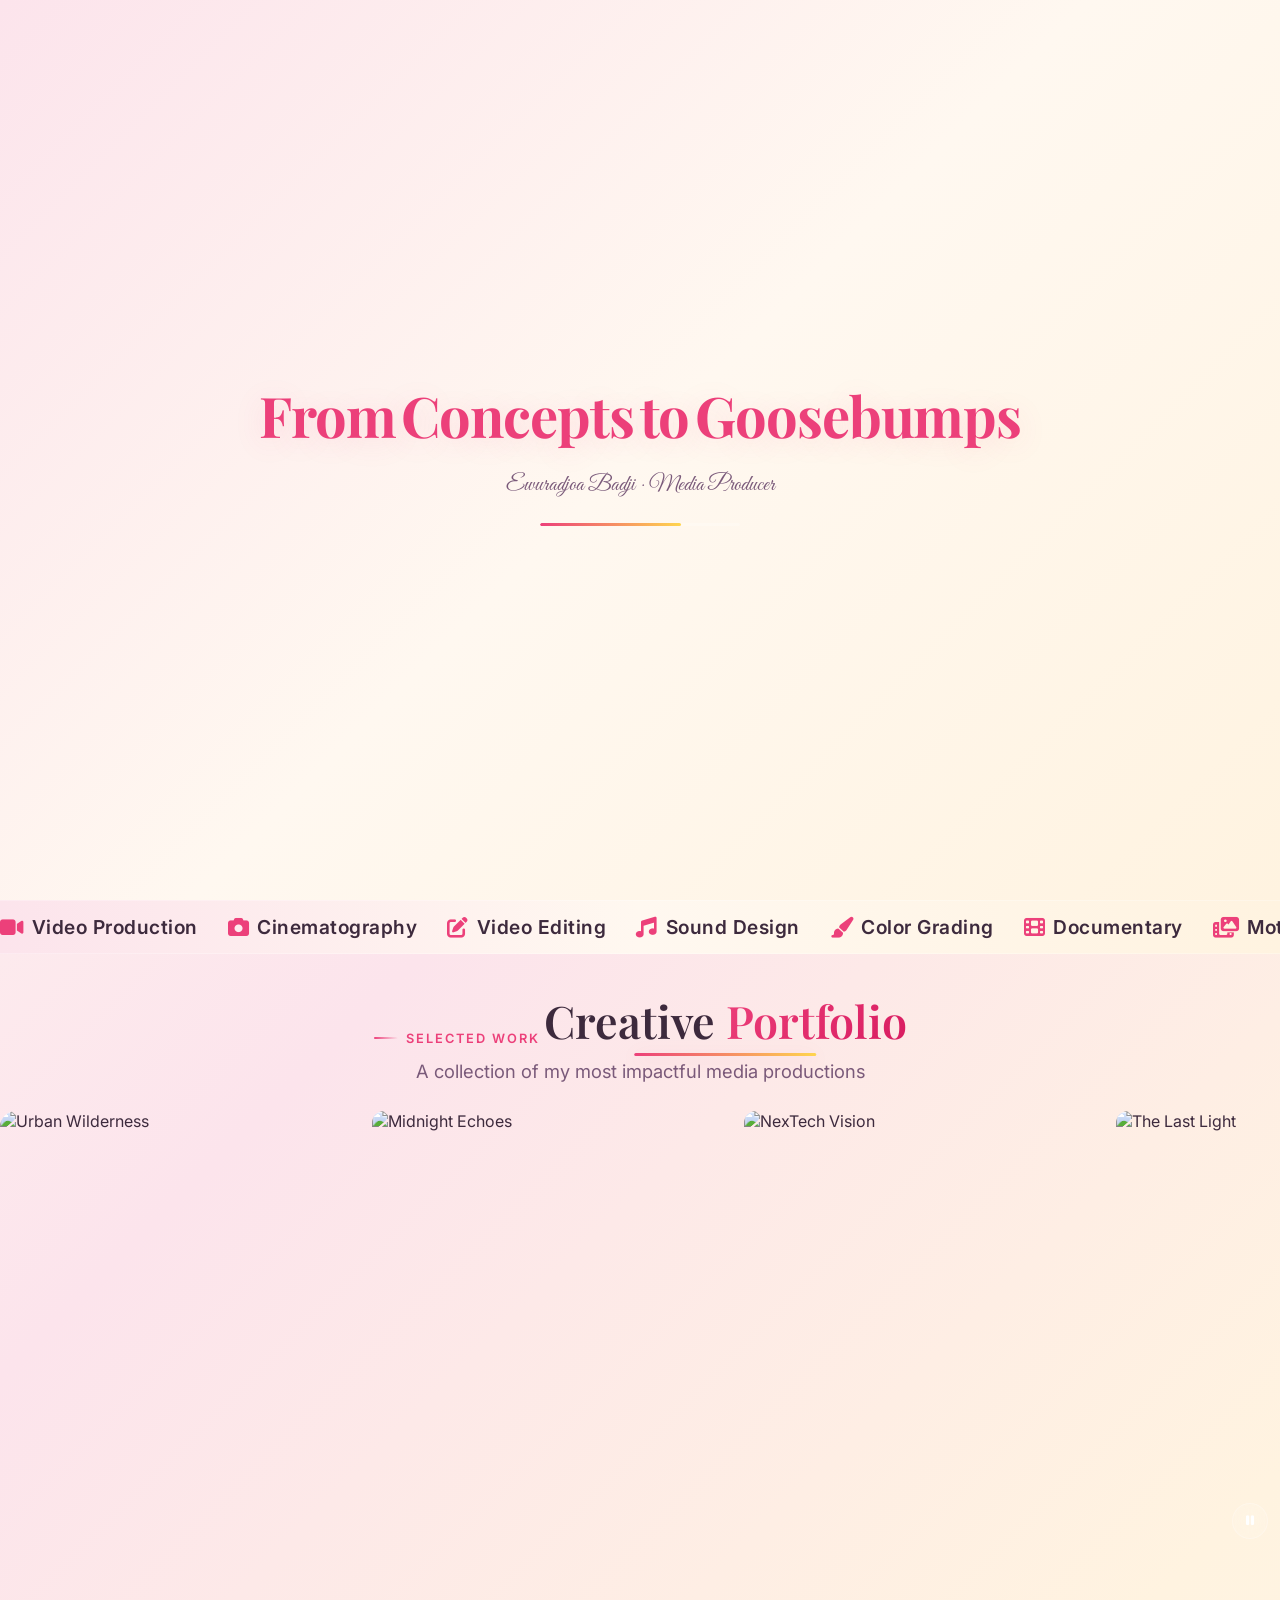
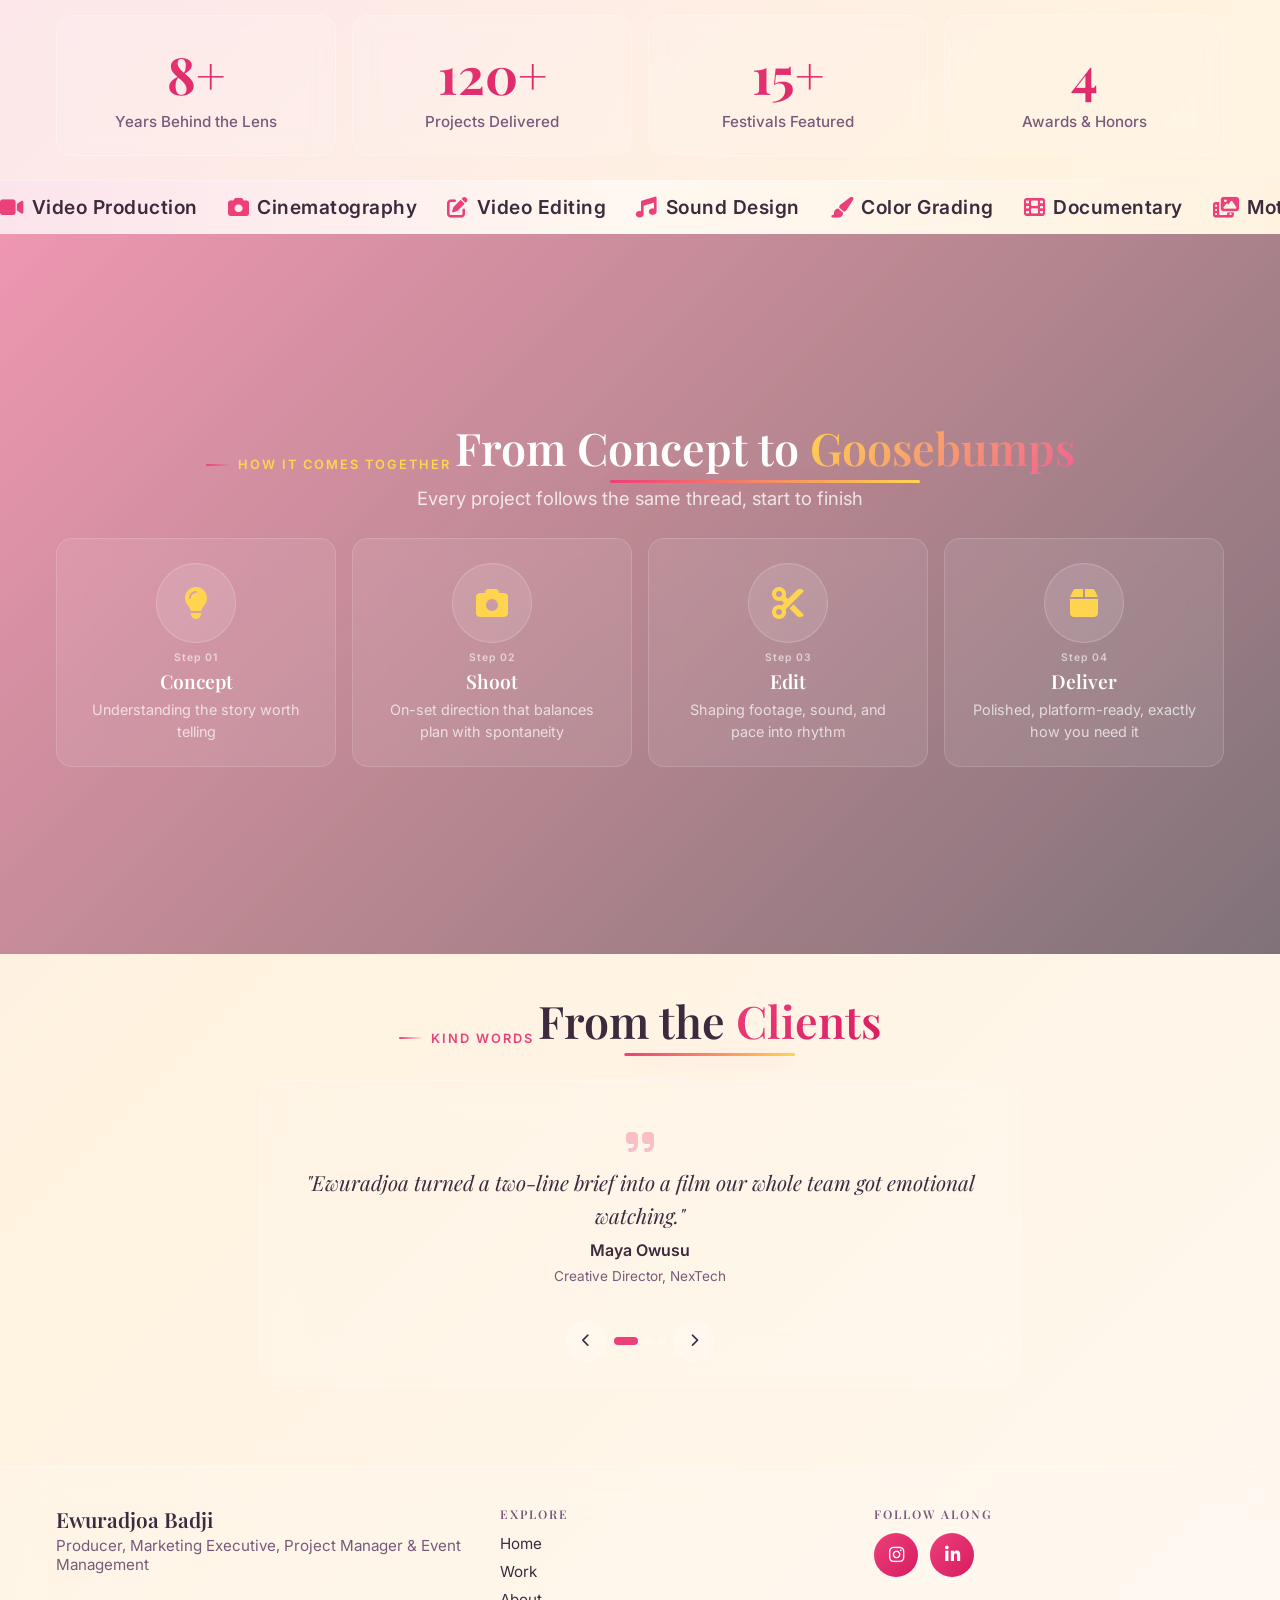
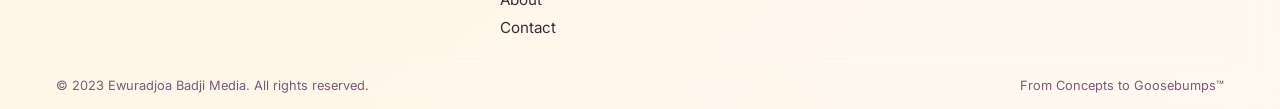
==== commit 4d9f2122: "Enhance image loading with error handling Added error handling and logging for hero portrait image." ====
--- a/index.html
+++ b/index.html
@@ -1011,7 +1011,12 @@
     </div>
     <div class="hero-portrait-wrap" aria-hidden="true">
       <div class="hero-portrait-frame">
-        <img class="hero-portrait-img" src="/assets/images/Main_image.png" alt="" loading="eager">
+        <!-- Debug: Check if image exists -->
+<img class="hero-portrait-img" src="assets/images/Main_image.png" 
+     alt="Main portrait image" 
+     loading="eager"
+     onerror="console.log('Image failed to load'); this.style.border='3px solid red';"
+     onload="console.log('Image loaded successfully');">
       </div>
     </div>
     <div class="hero-rule hero-rule-left" aria-hidden="true"></div>
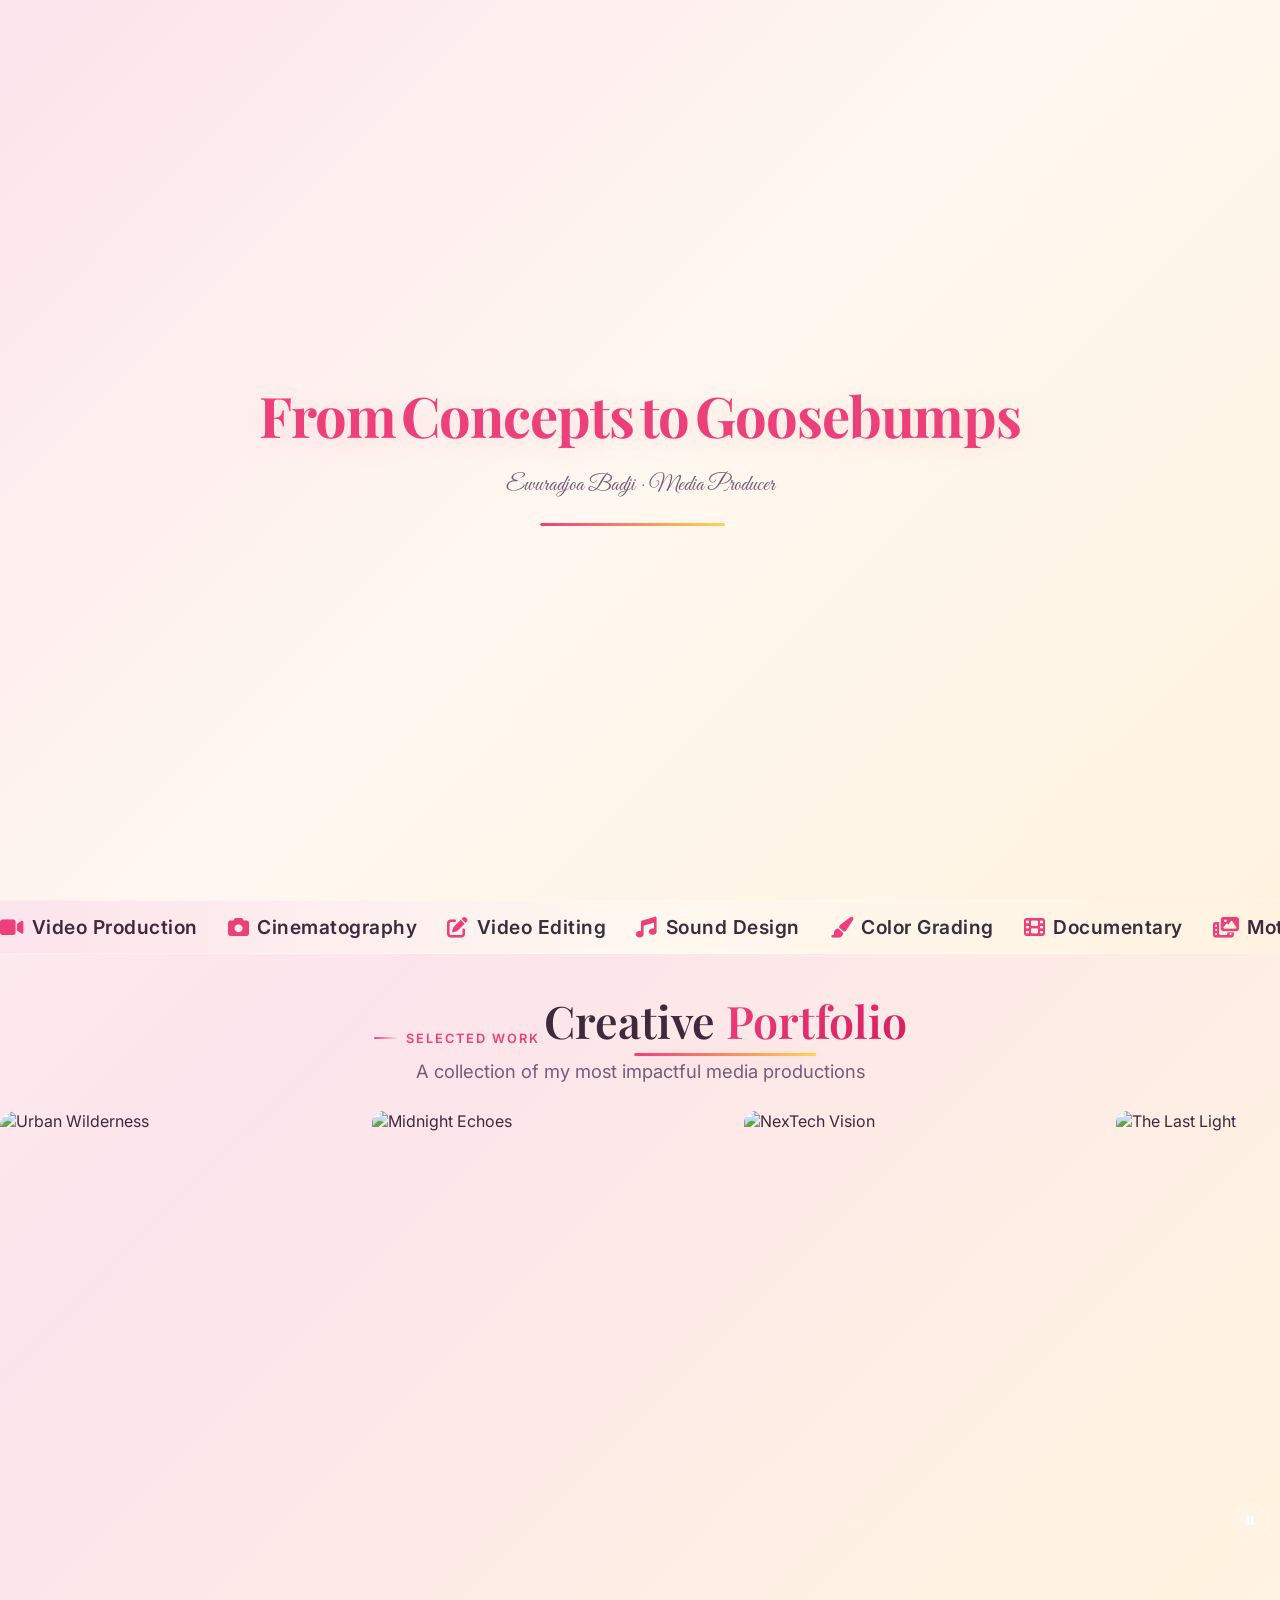
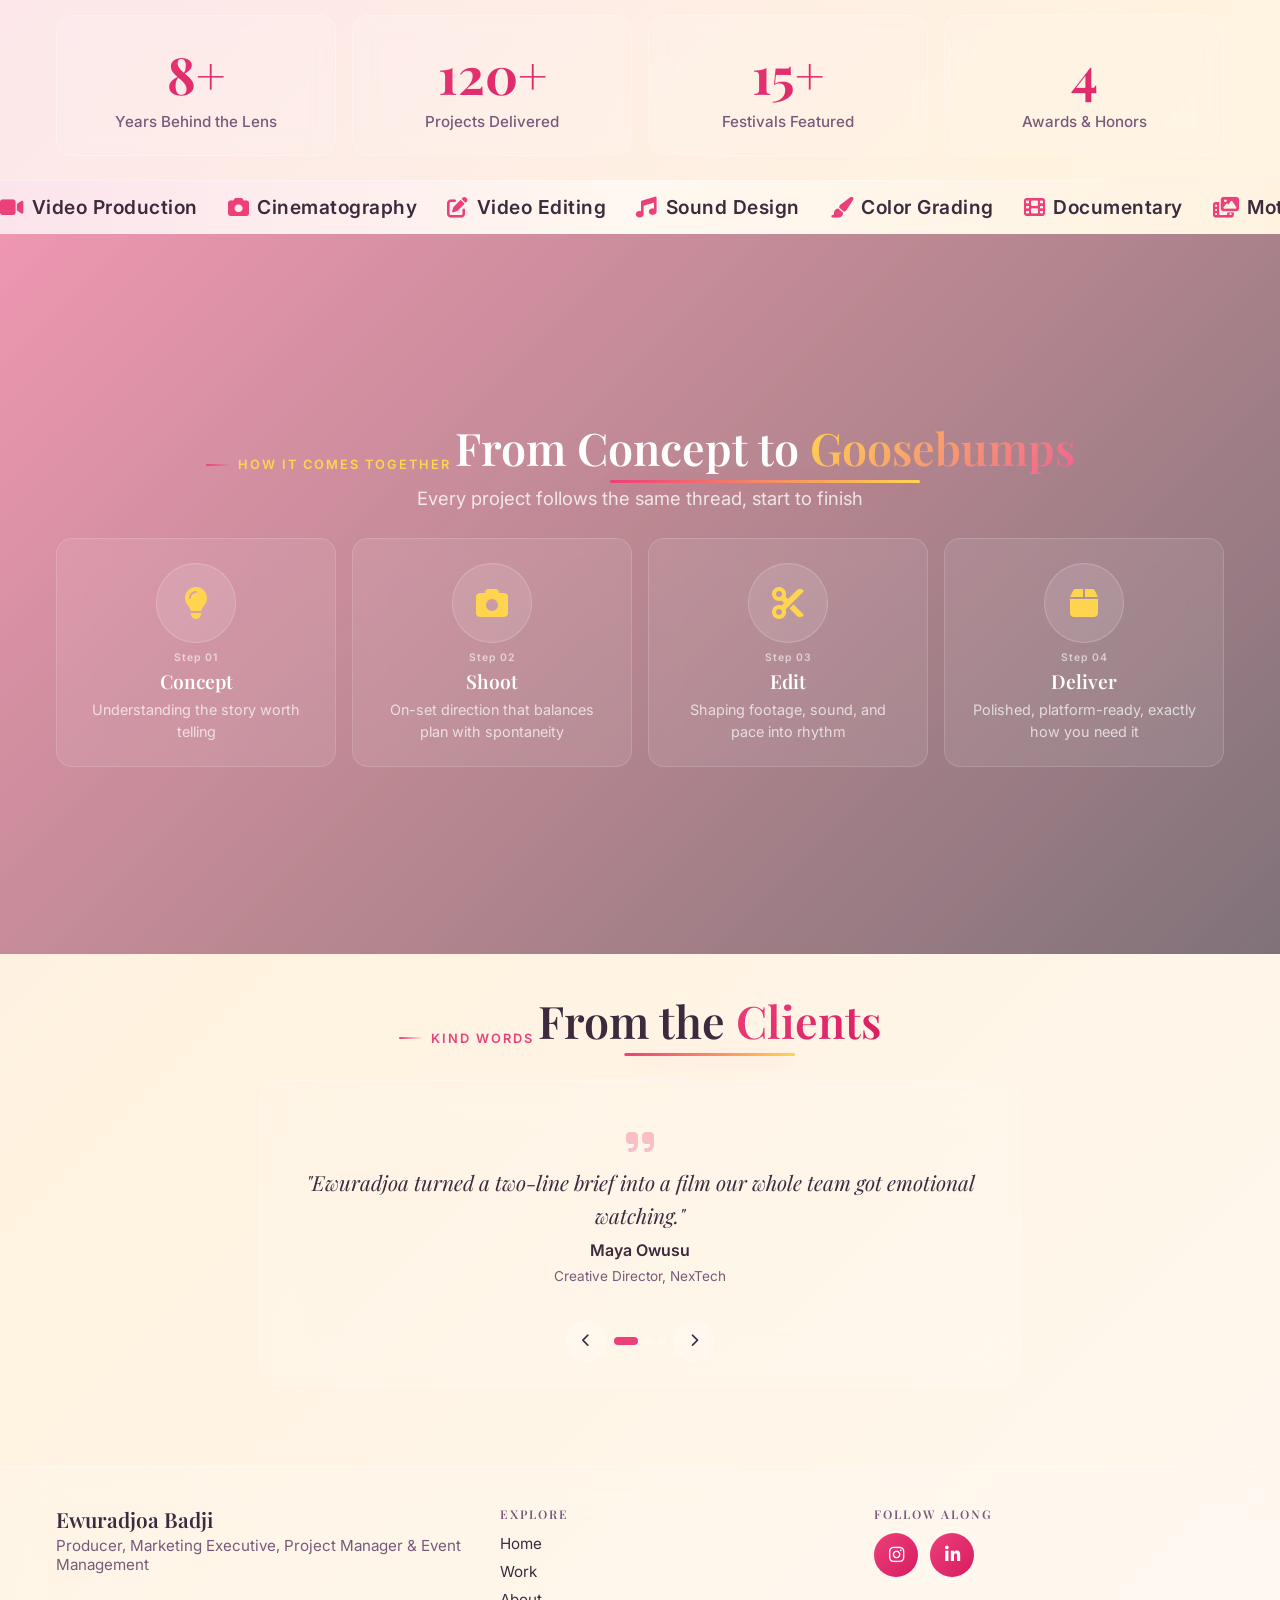
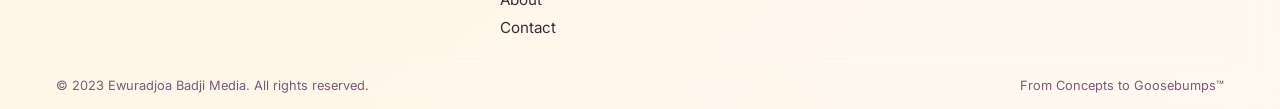
==== commit 0e12a17d: "Fix image source filename in index.html" ====
--- a/index.html
+++ b/index.html
@@ -1012,7 +1012,7 @@
     <div class="hero-portrait-wrap" aria-hidden="true">
       <div class="hero-portrait-frame">
         <!-- Debug: Check if image exists -->
-<img class="hero-portrait-img" src="assets/images/Main_image.png" 
+<img class="hero-portrait-img" src="assets/images/Main image.png" 
      alt="Main portrait image" 
      loading="eager"
      onerror="console.log('Image failed to load'); this.style.border='3px solid red';"
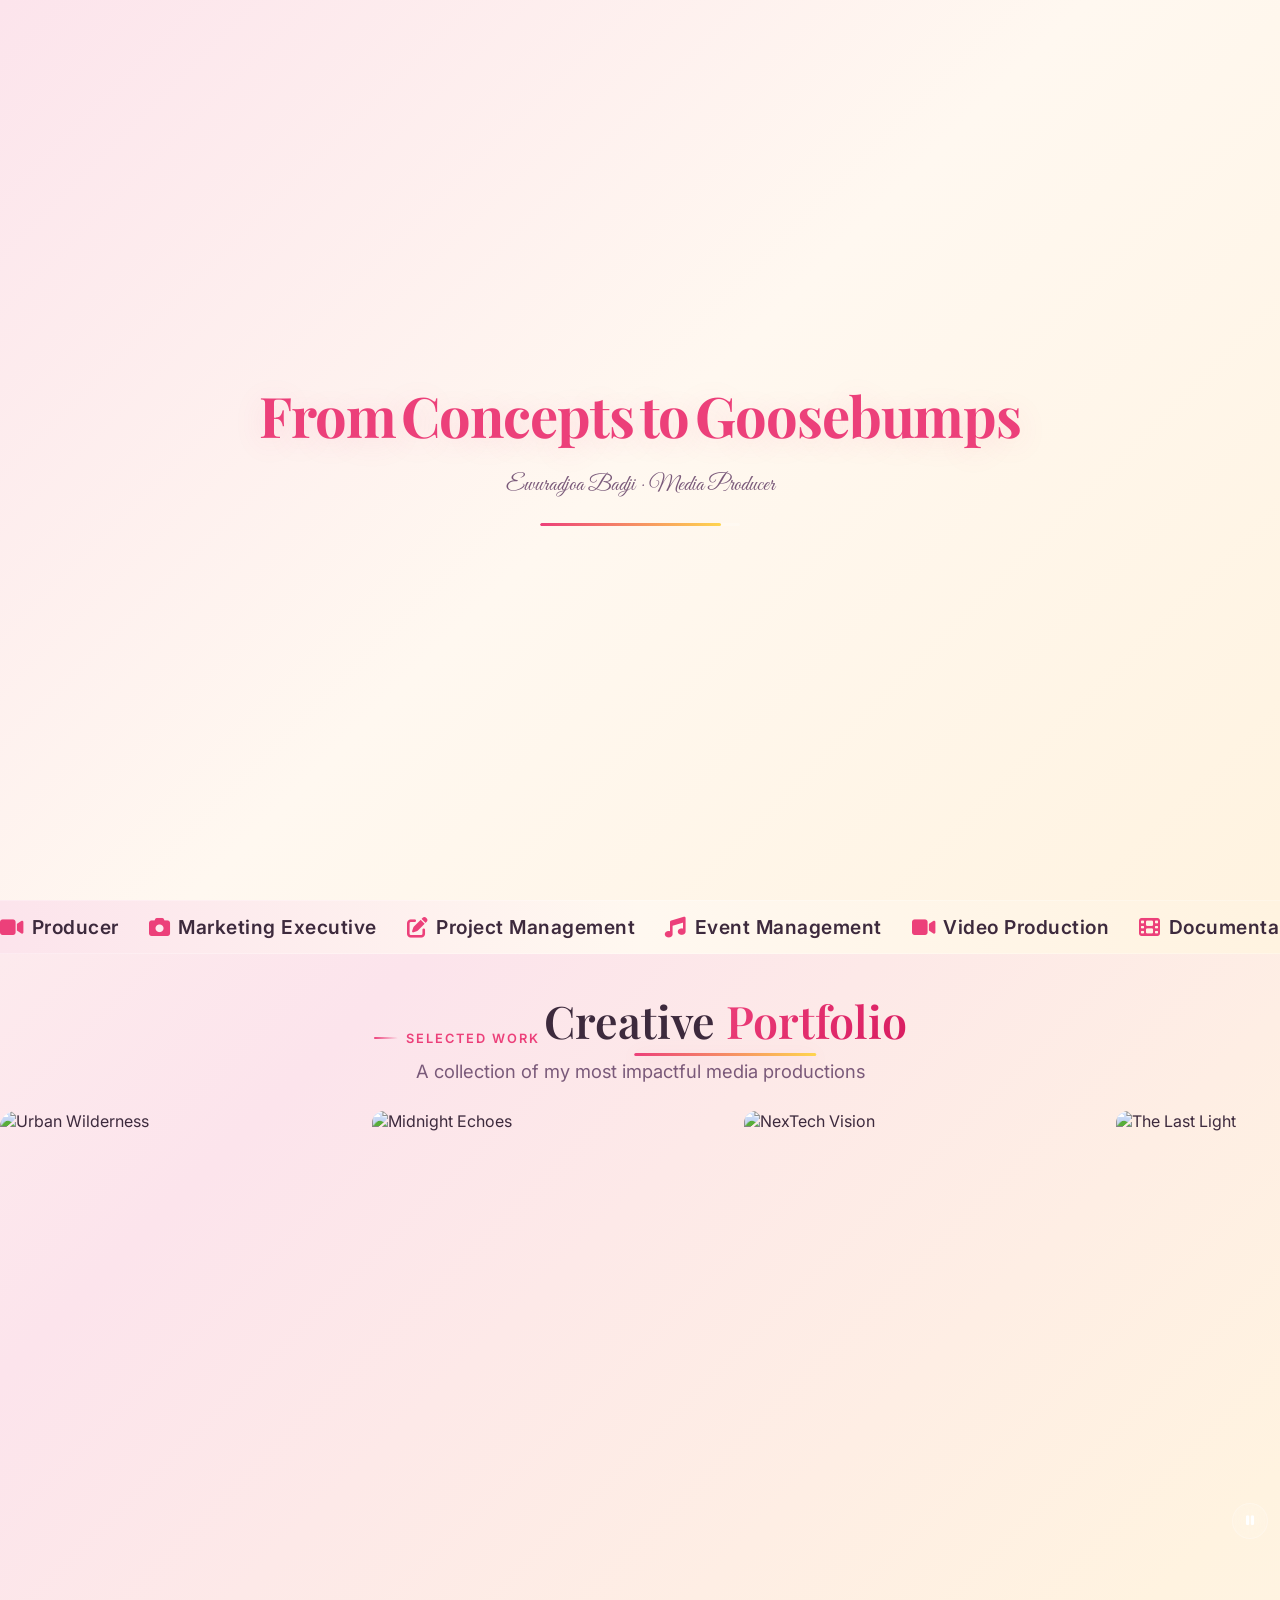
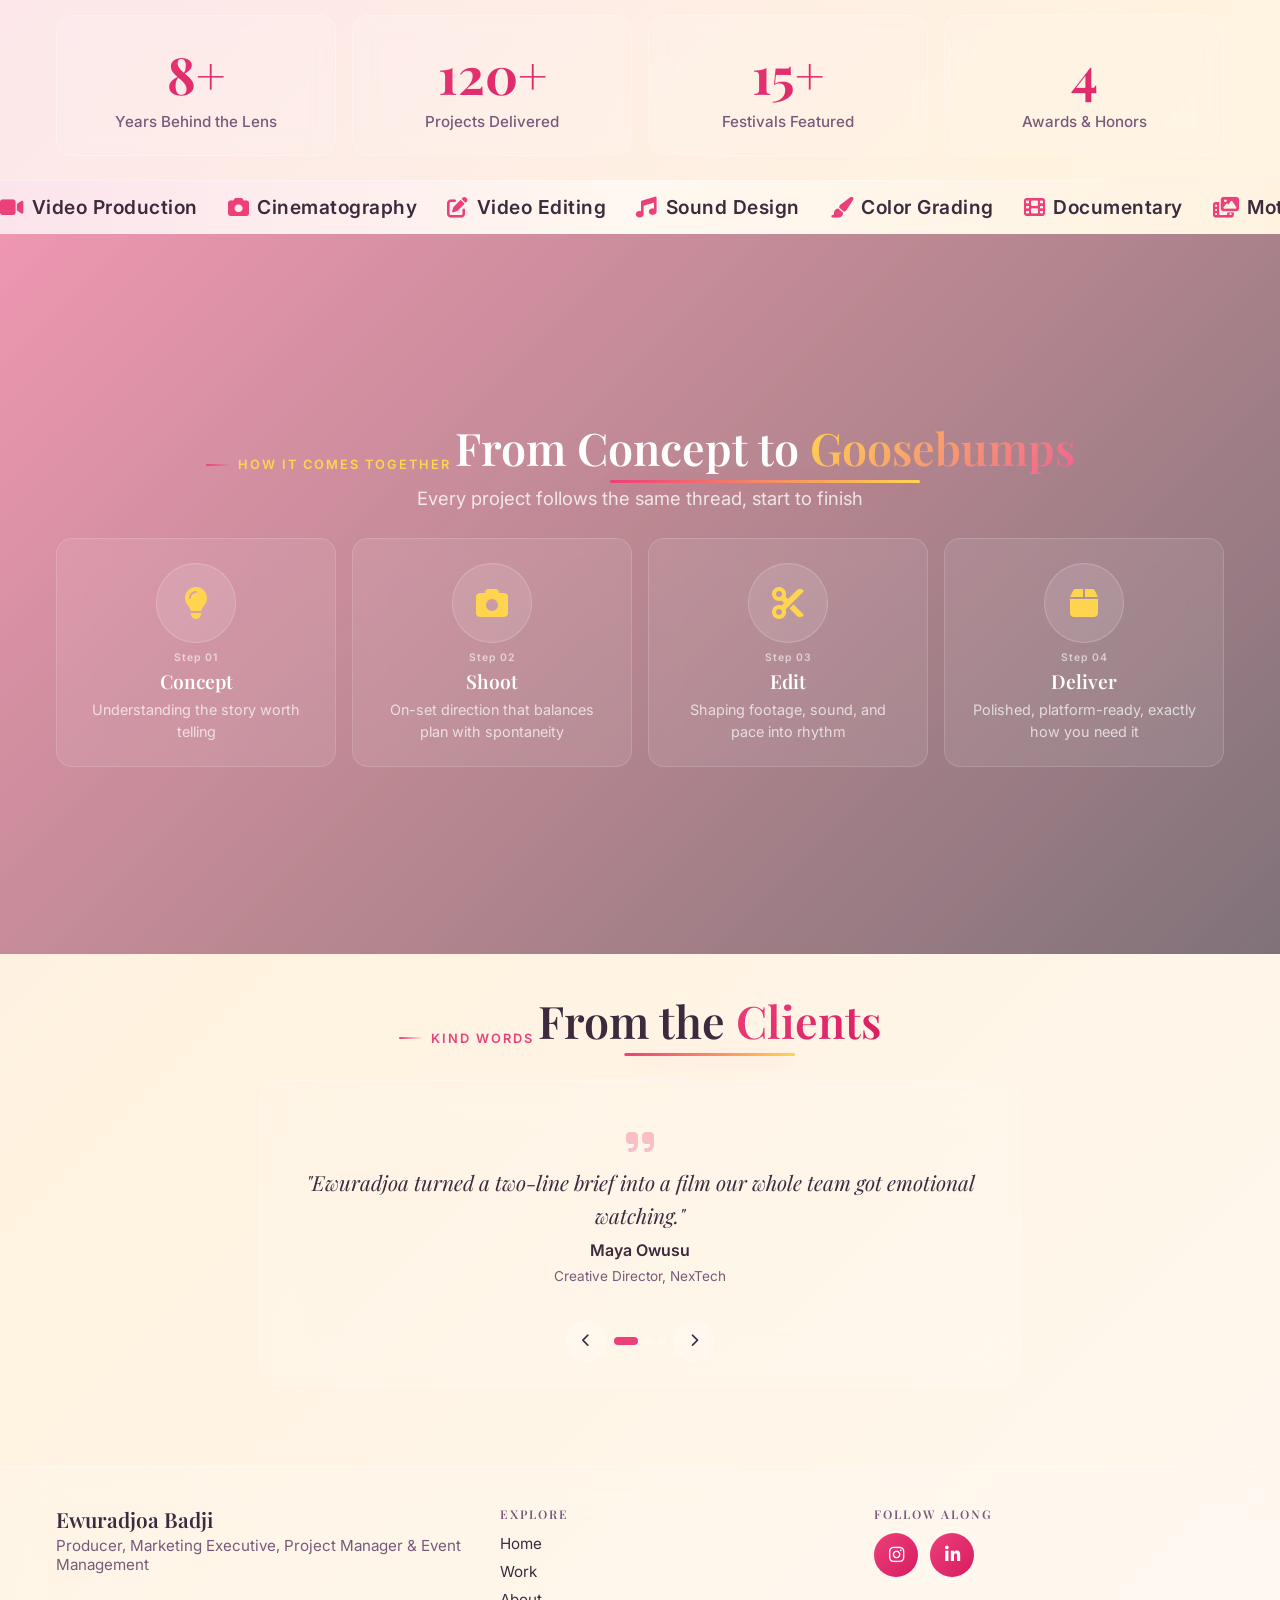
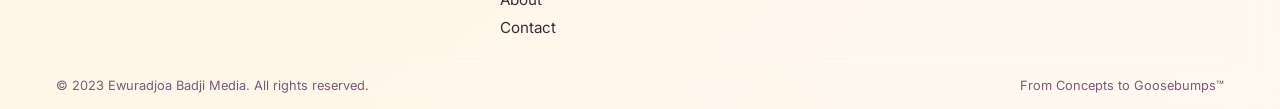
==== commit 654a15ae: "Update hero credentials and marquee items" ====
--- a/index.html
+++ b/index.html
@@ -1070,7 +1070,7 @@
         <div class="hero-bottom-row">
           <div class="hero-credentials">
             <span class="hero-credentials-name">Ewuradjoa Badji</span>
-            <span class="hero-credentials-meta">Cinematography &middot; Editing &middot; Sound Design<br>Accra, Ghana</span>
+            <span class="hero-credentials-meta">Producer &middot; Marketing Executive &middot; Project Management &middot; Event Management <br>Accra, Ghana</span>
           </div>
 
           <div class="hero-barcode-block">
@@ -1121,22 +1121,12 @@
   <section class="marquee-section" aria-label="Technology focus areas">
     <div class="marquee-content">
       <div class="marquee-track" id="techMarquee">
+        <span class="marquee-item"><i class="fas fa-video"></i> Producer </span>
+        <span class="marquee-item"><i class="fas fa-camera"></i> Marketing Executive</span>
+        <span class="marquee-item"><i class="fas fa-edit"></i> Project Management</span>
+        <span class="marquee-item"><i class="fas fa-music"></i> Event Management</span>
         <span class="marquee-item"><i class="fas fa-video"></i> Video Production</span>
-        <span class="marquee-item"><i class="fas fa-camera"></i> Cinematography</span>
-        <span class="marquee-item"><i class="fas fa-edit"></i> Video Editing</span>
-        <span class="marquee-item"><i class="fas fa-music"></i> Sound Design</span>
-        <span class="marquee-item"><i class="fas fa-paint-brush"></i> Color Grading</span>
         <span class="marquee-item"><i class="fas fa-film"></i> Documentary</span>
-        <span class="marquee-item"><i class="fas fa-photo-video"></i> Motion Graphics</span>
-        <span class="marquee-item"><i class="fas fa-microphone"></i> Audio Production</span>
-        <span class="marquee-item"><i class="fas fa-video"></i> Video Production</span>
-        <span class="marquee-item"><i class="fas fa-camera"></i> Cinematography</span>
-        <span class="marquee-item"><i class="fas fa-edit"></i> Video Editing</span>
-        <span class="marquee-item"><i class="fas fa-music"></i> Sound Design</span>
-        <span class="marquee-item"><i class="fas fa-paint-brush"></i> Color Grading</span>
-        <span class="marquee-item"><i class="fas fa-film"></i> Documentary</span>
-        <span class="marquee-item"><i class="fas fa-photo-video"></i> Motion Graphics</span>
-        <span class="marquee-item"><i class="fas fa-microphone"></i> Audio Production</span>
       </div>
     </div>
   </section>
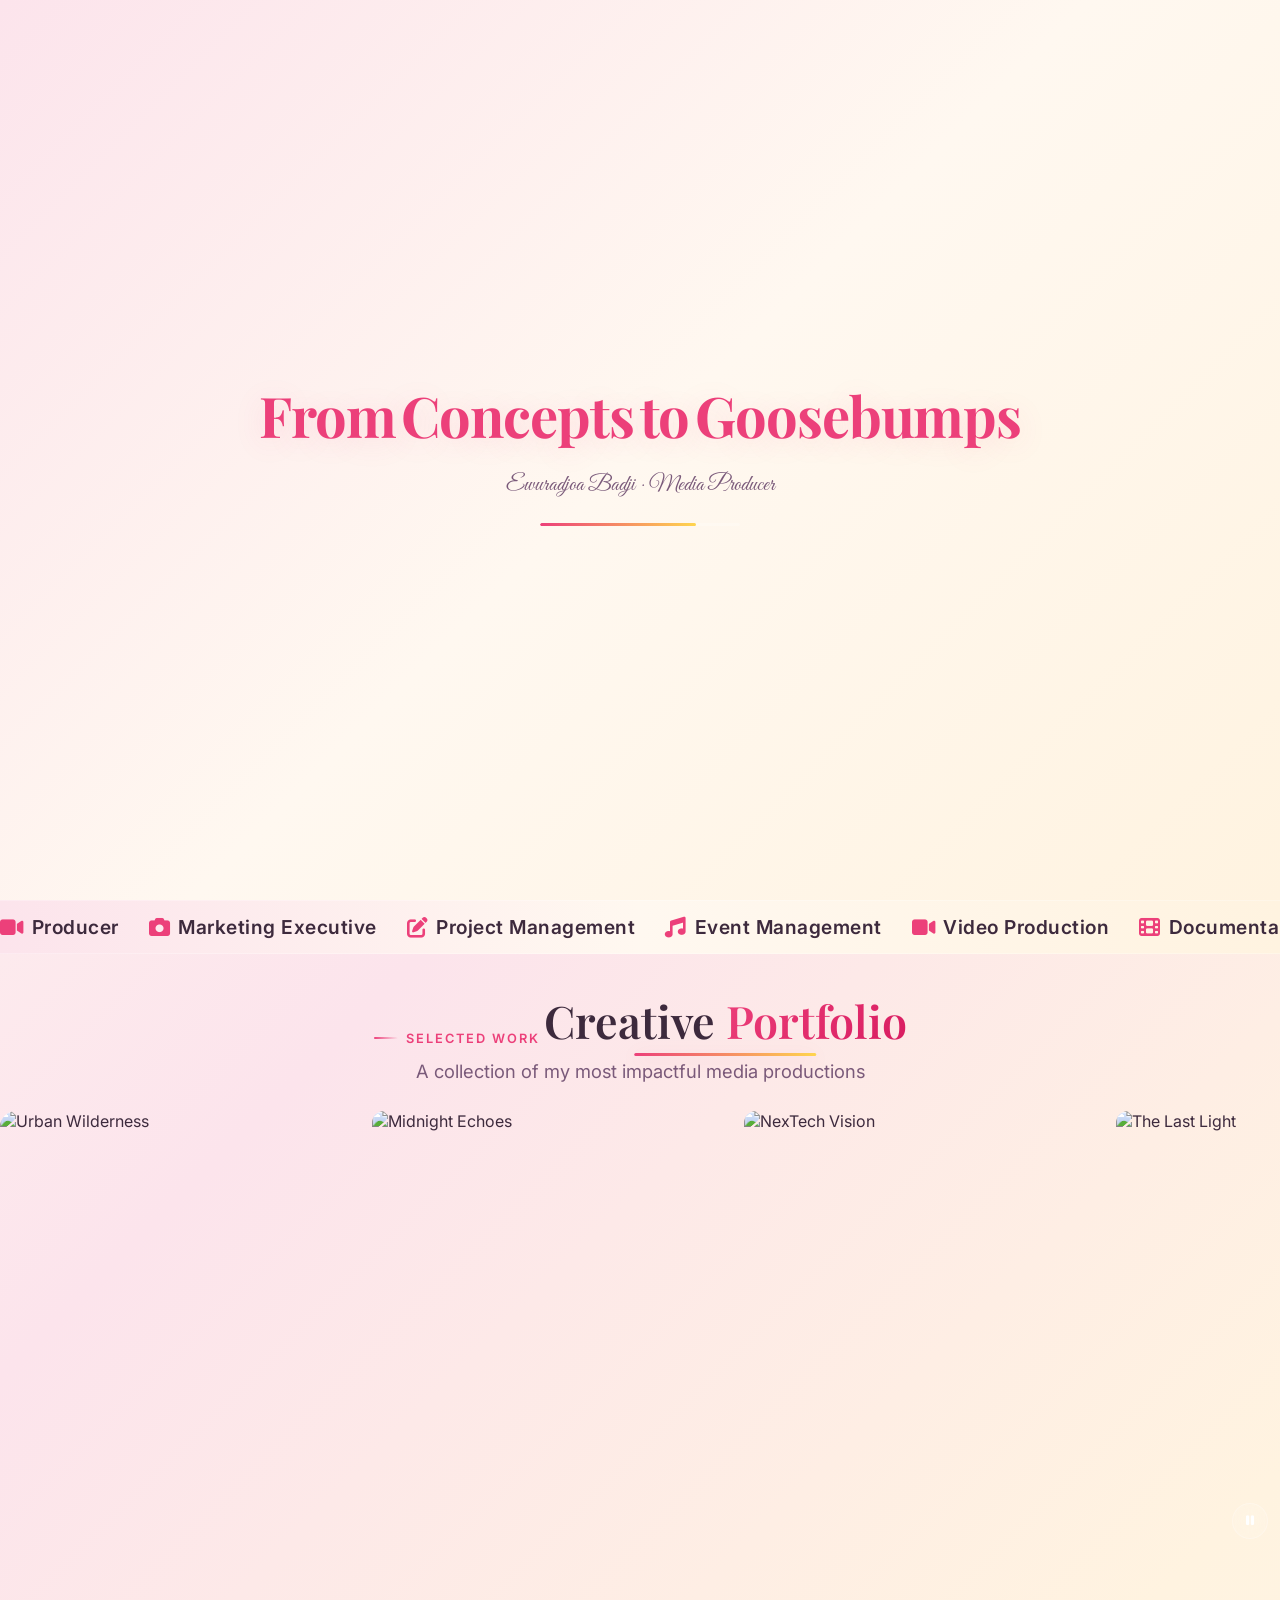
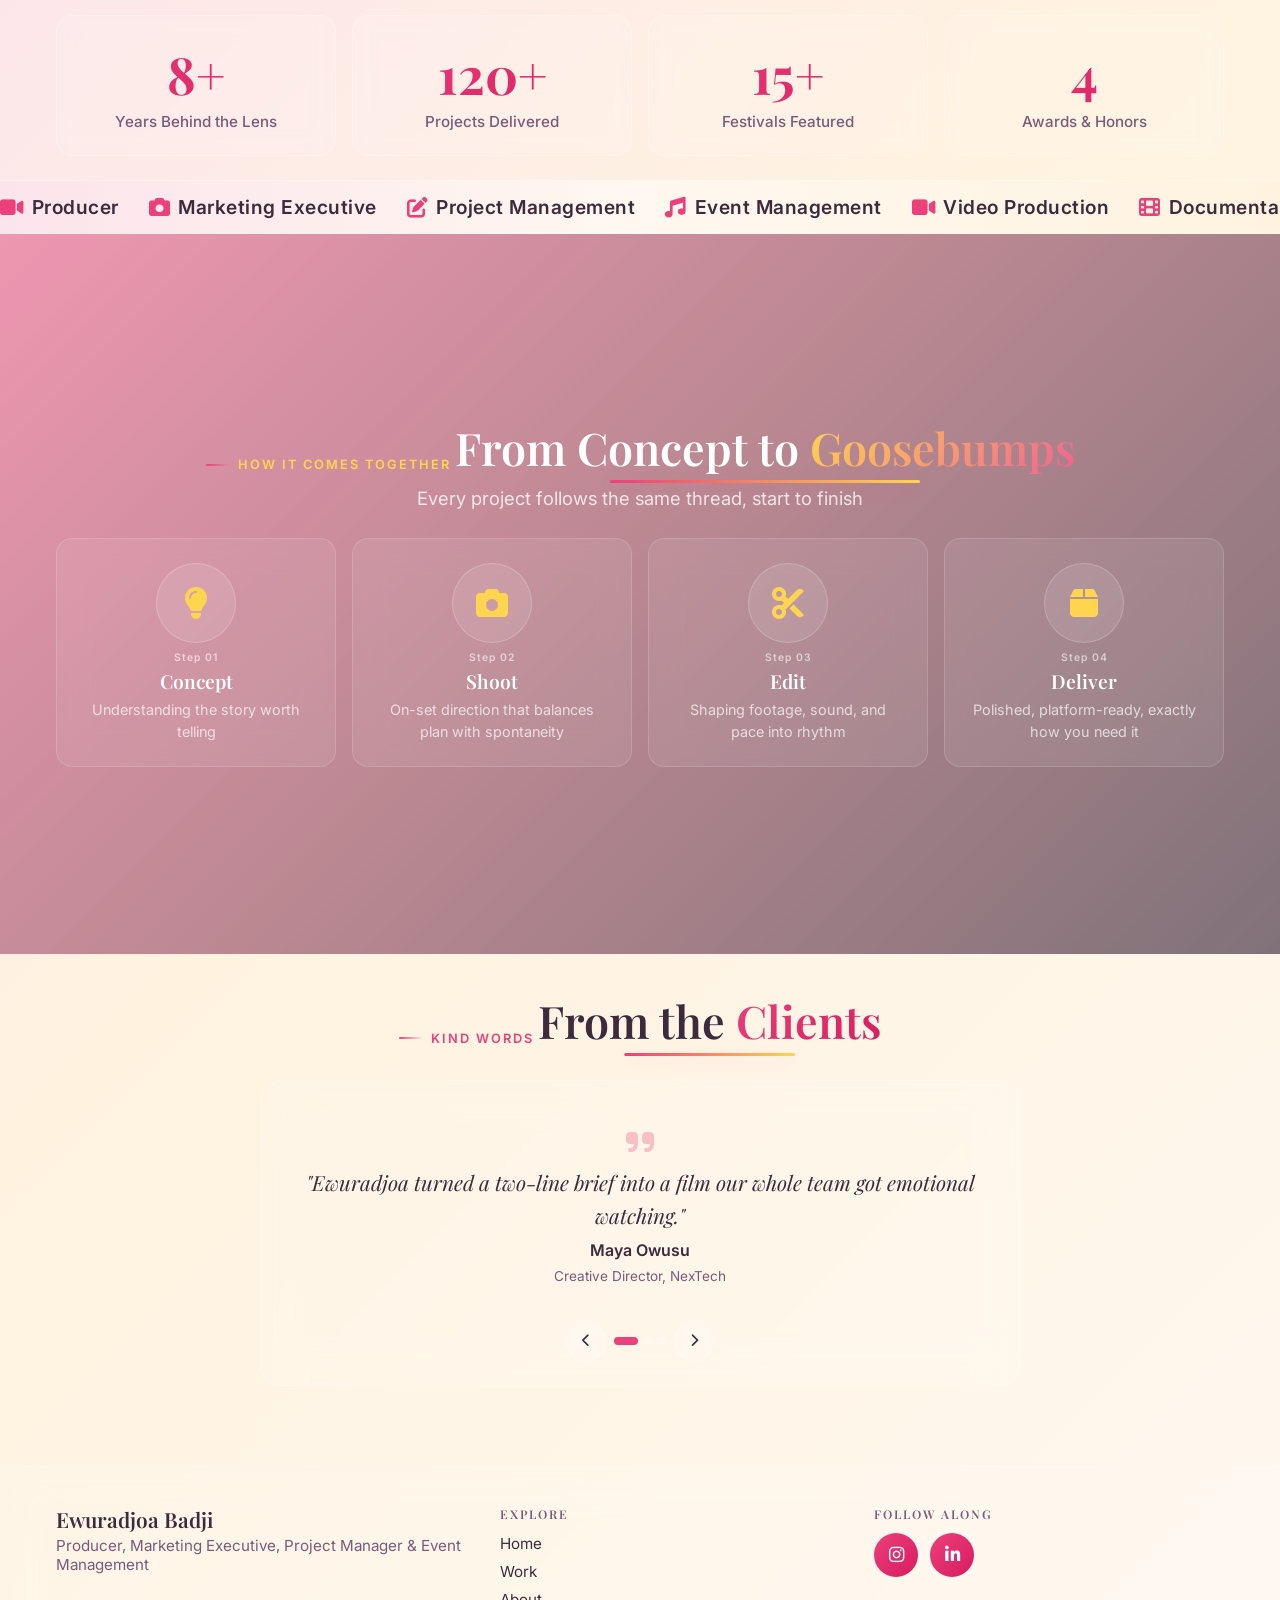
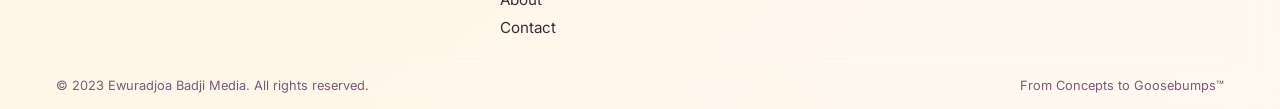
==== commit 23ea467b: "Clean up marquee items in technology focus areas Removed duplicate marquee items and unnecessary ent" ====
--- a/index.html
+++ b/index.html
@@ -1177,28 +1177,20 @@
     </div>
   </section>
 
+ <!-- MARQUEE - Technology Focus Areas -->
   <section class="marquee-section" aria-label="Technology focus areas">
     <div class="marquee-content">
       <div class="marquee-track" id="techMarquee">
+        <span class="marquee-item"><i class="fas fa-video"></i> Producer </span>
+        <span class="marquee-item"><i class="fas fa-camera"></i> Marketing Executive</span>
+        <span class="marquee-item"><i class="fas fa-edit"></i> Project Management</span>
+        <span class="marquee-item"><i class="fas fa-music"></i> Event Management</span>
         <span class="marquee-item"><i class="fas fa-video"></i> Video Production</span>
-        <span class="marquee-item"><i class="fas fa-camera"></i> Cinematography</span>
-        <span class="marquee-item"><i class="fas fa-edit"></i> Video Editing</span>
-        <span class="marquee-item"><i class="fas fa-music"></i> Sound Design</span>
-        <span class="marquee-item"><i class="fas fa-paint-brush"></i> Color Grading</span>
         <span class="marquee-item"><i class="fas fa-film"></i> Documentary</span>
-        <span class="marquee-item"><i class="fas fa-photo-video"></i> Motion Graphics</span>
-        <span class="marquee-item"><i class="fas fa-microphone"></i> Audio Production</span>
-        <span class="marquee-item"><i class="fas fa-video"></i> Video Production</span>
-        <span class="marquee-item"><i class="fas fa-camera"></i> Cinematography</span>
-        <span class="marquee-item"><i class="fas fa-edit"></i> Video Editing</span>
-        <span class="marquee-item"><i class="fas fa-music"></i> Sound Design</span>
-        <span class="marquee-item"><i class="fas fa-paint-brush"></i> Color Grading</span>
-        <span class="marquee-item"><i class="fas fa-film"></i> Documentary</span>
-        <span class="marquee-item"><i class="fas fa-photo-video"></i> Motion Graphics</span>
-        <span class="marquee-item"><i class="fas fa-microphone"></i> Audio Production</span>
       </div>
     </div>
   </section>
+
 
   <!-- PROCESS HERO - Full Screen Background -->
   <section class="process-hero-section" id="process">
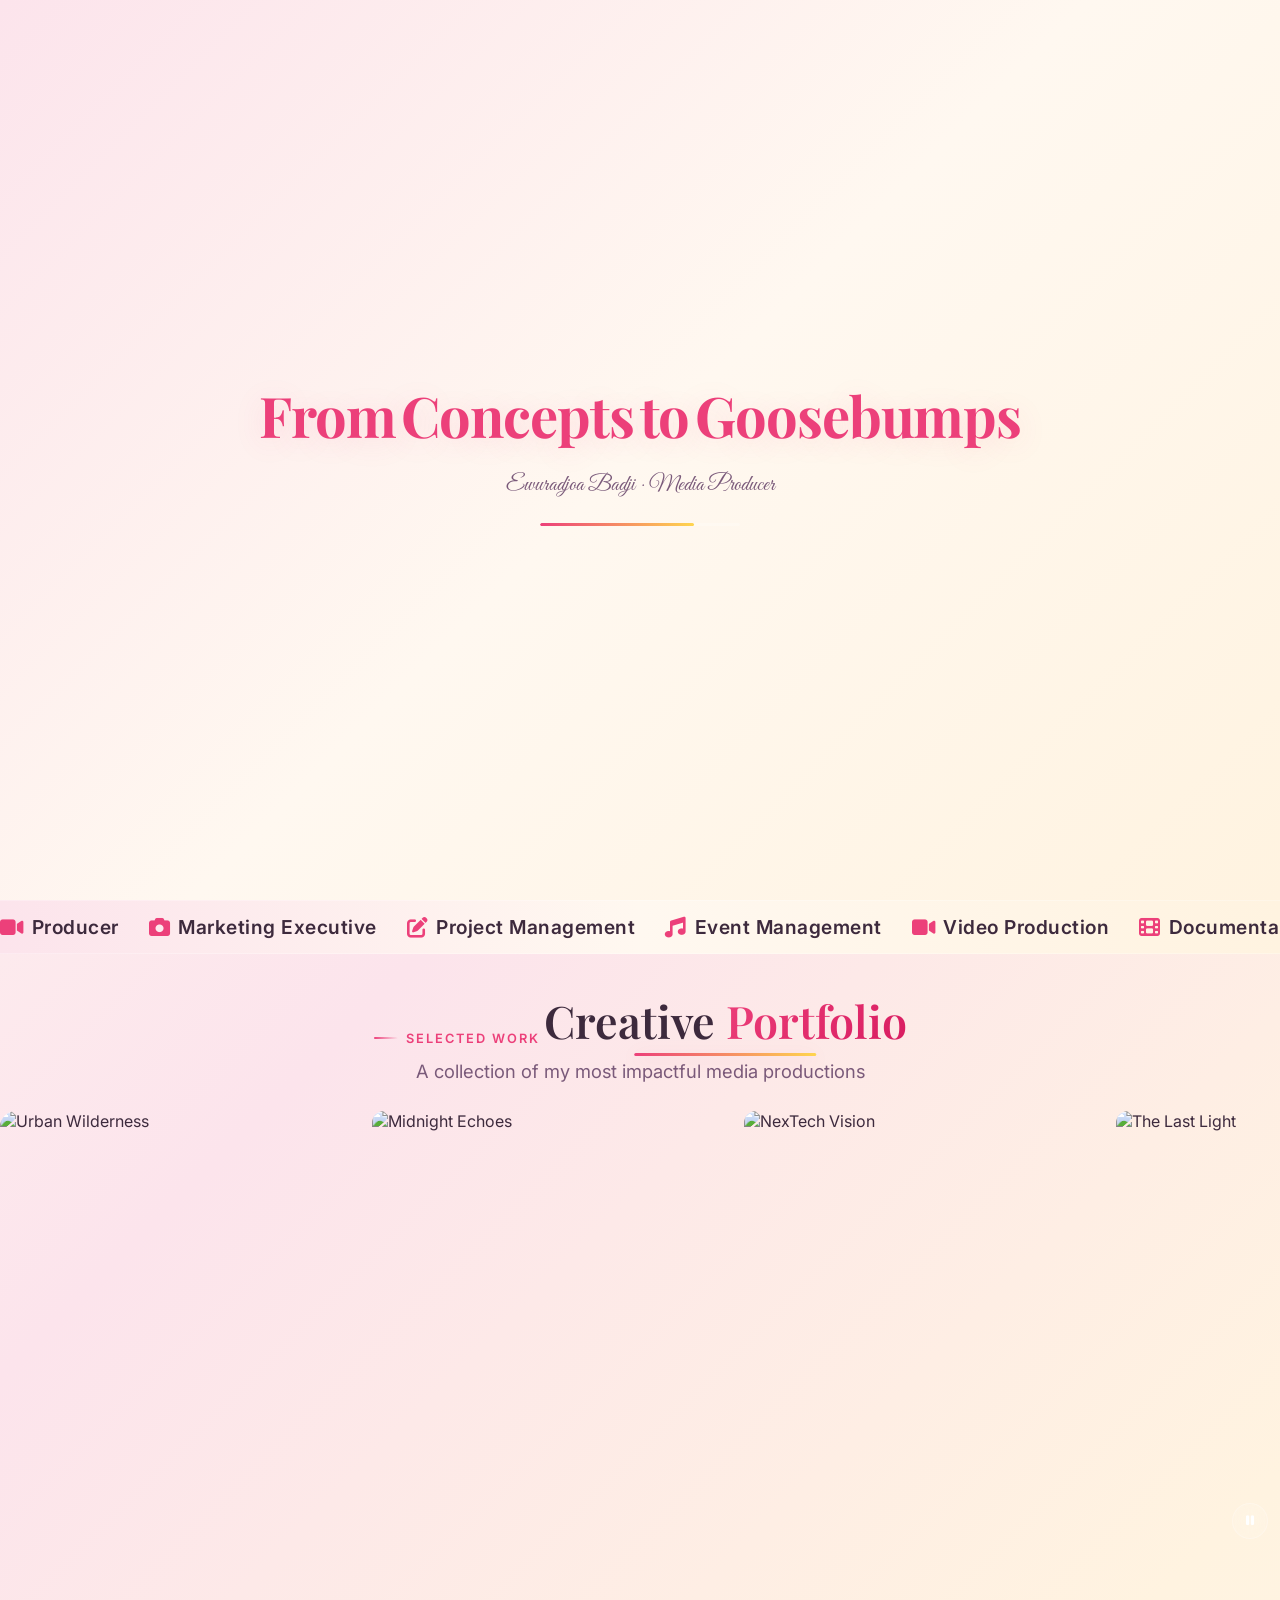
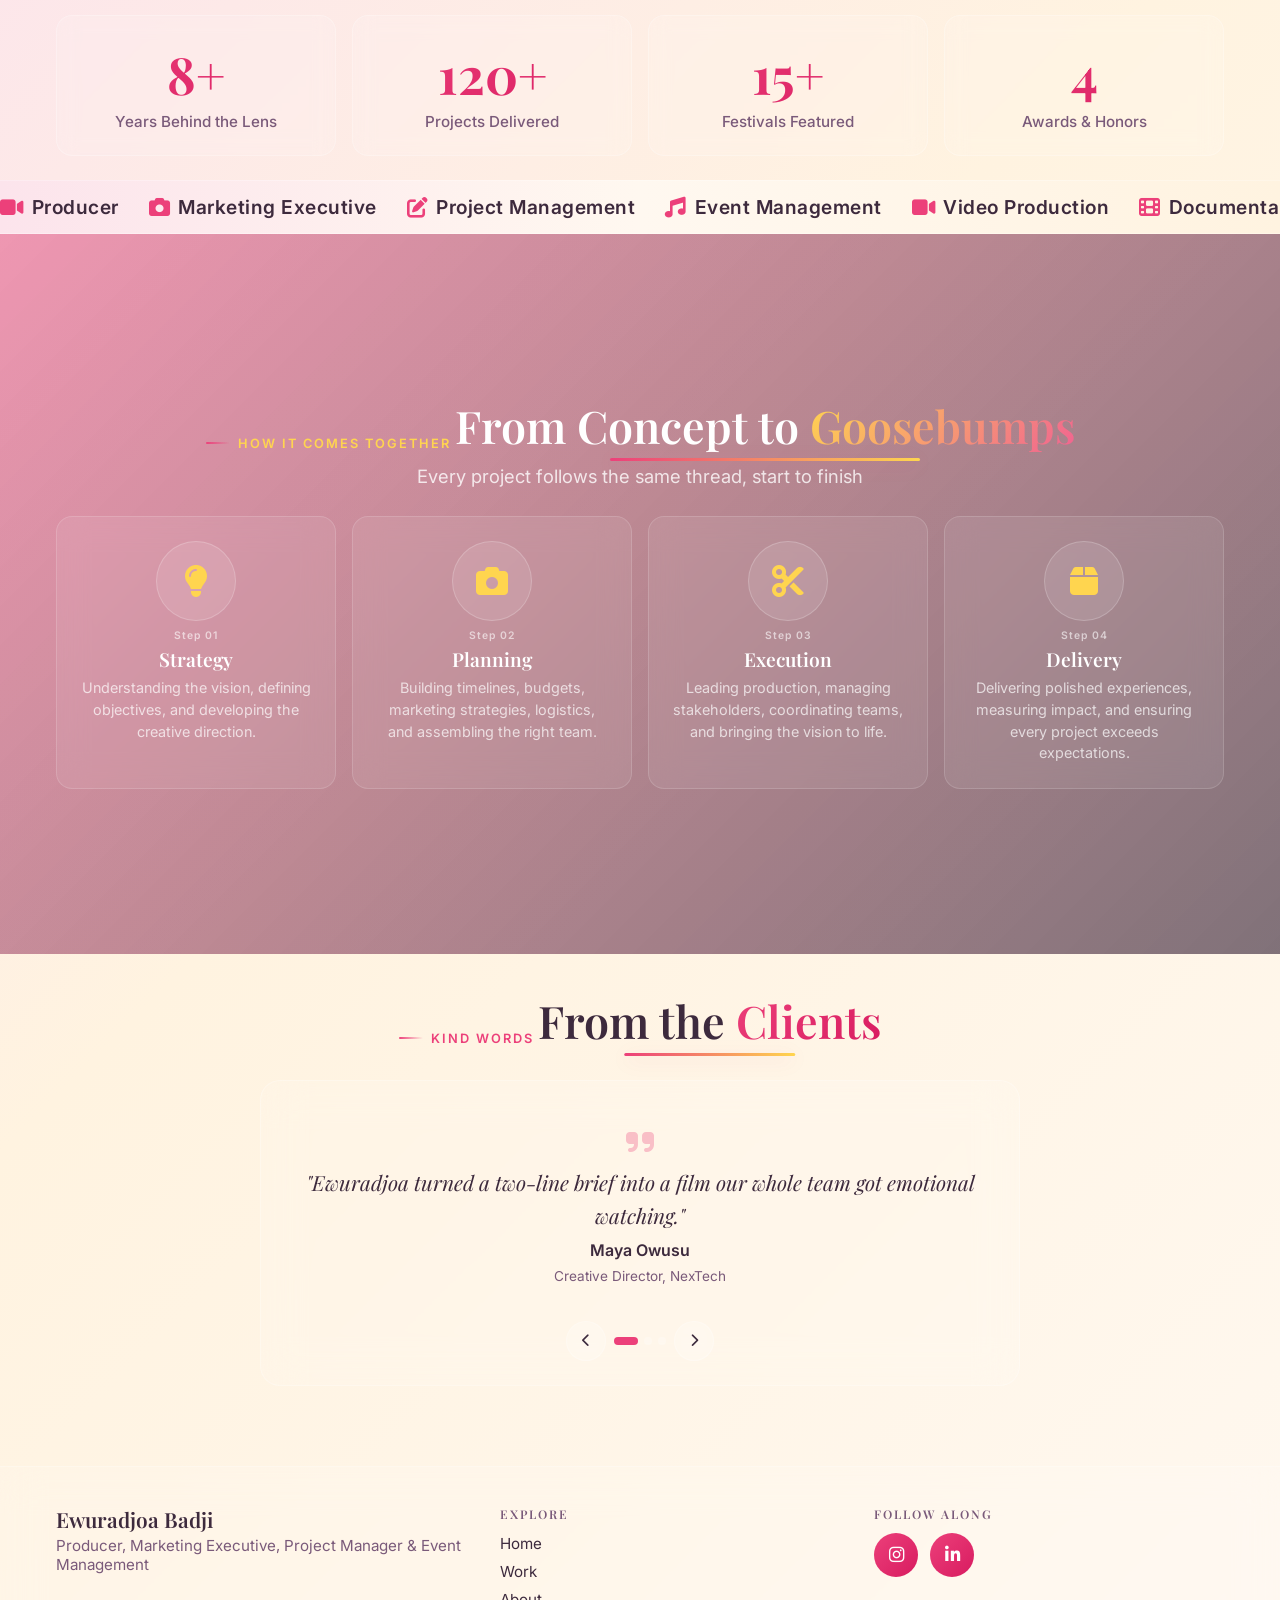
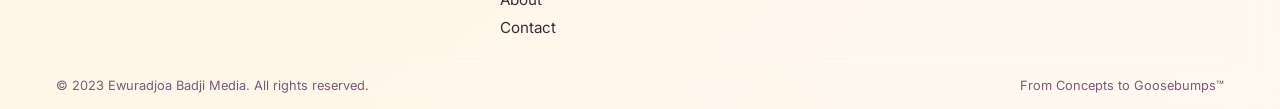
==== commit 39663ad4: "Update process steps and descriptions in index.html" ====
--- a/index.html
+++ b/index.html
@@ -1212,26 +1212,26 @@
         <div class="glass-card reveal">
           <div class="process-icon"><i class="fas fa-lightbulb"></i></div>
           <div class="process-index">Step 01</div>
-          <h4>Concept</h4>
-          <p>Understanding the story worth telling</p>
+          <h4>Strategy</h4>
+          <p>Understanding the vision, defining objectives, and developing the creative direction.</p>
         </div>
         <div class="glass-card reveal">
           <div class="process-icon"><i class="fas fa-camera"></i></div>
           <div class="process-index">Step 02</div>
-          <h4>Shoot</h4>
-          <p>On-set direction that balances plan with spontaneity</p>
+          <h4>Planning</h4>
+          <p>Building timelines, budgets, marketing strategies, logistics, and assembling the right team.</p>
         </div>
         <div class="glass-card reveal">
           <div class="process-icon"><i class="fas fa-cut"></i></div>
           <div class="process-index">Step 03</div>
-          <h4>Edit</h4>
-          <p>Shaping footage, sound, and pace into rhythm</p>
+          <h4>Execution</h4>
+          <p>Leading production, managing stakeholders, coordinating teams, and bringing the vision to life.</p>
         </div>
         <div class="glass-card reveal">
           <div class="process-icon"><i class="fas fa-box"></i></div>
           <div class="process-index">Step 04</div>
-          <h4>Deliver</h4>
-          <p>Polished, platform-ready, exactly how you need it</p>
+          <h4>Delivery</h4>
+          <p>Delivering polished experiences, measuring impact, and ensuring every project exceeds expectations.</p>
         </div>
       </div>
     </div>
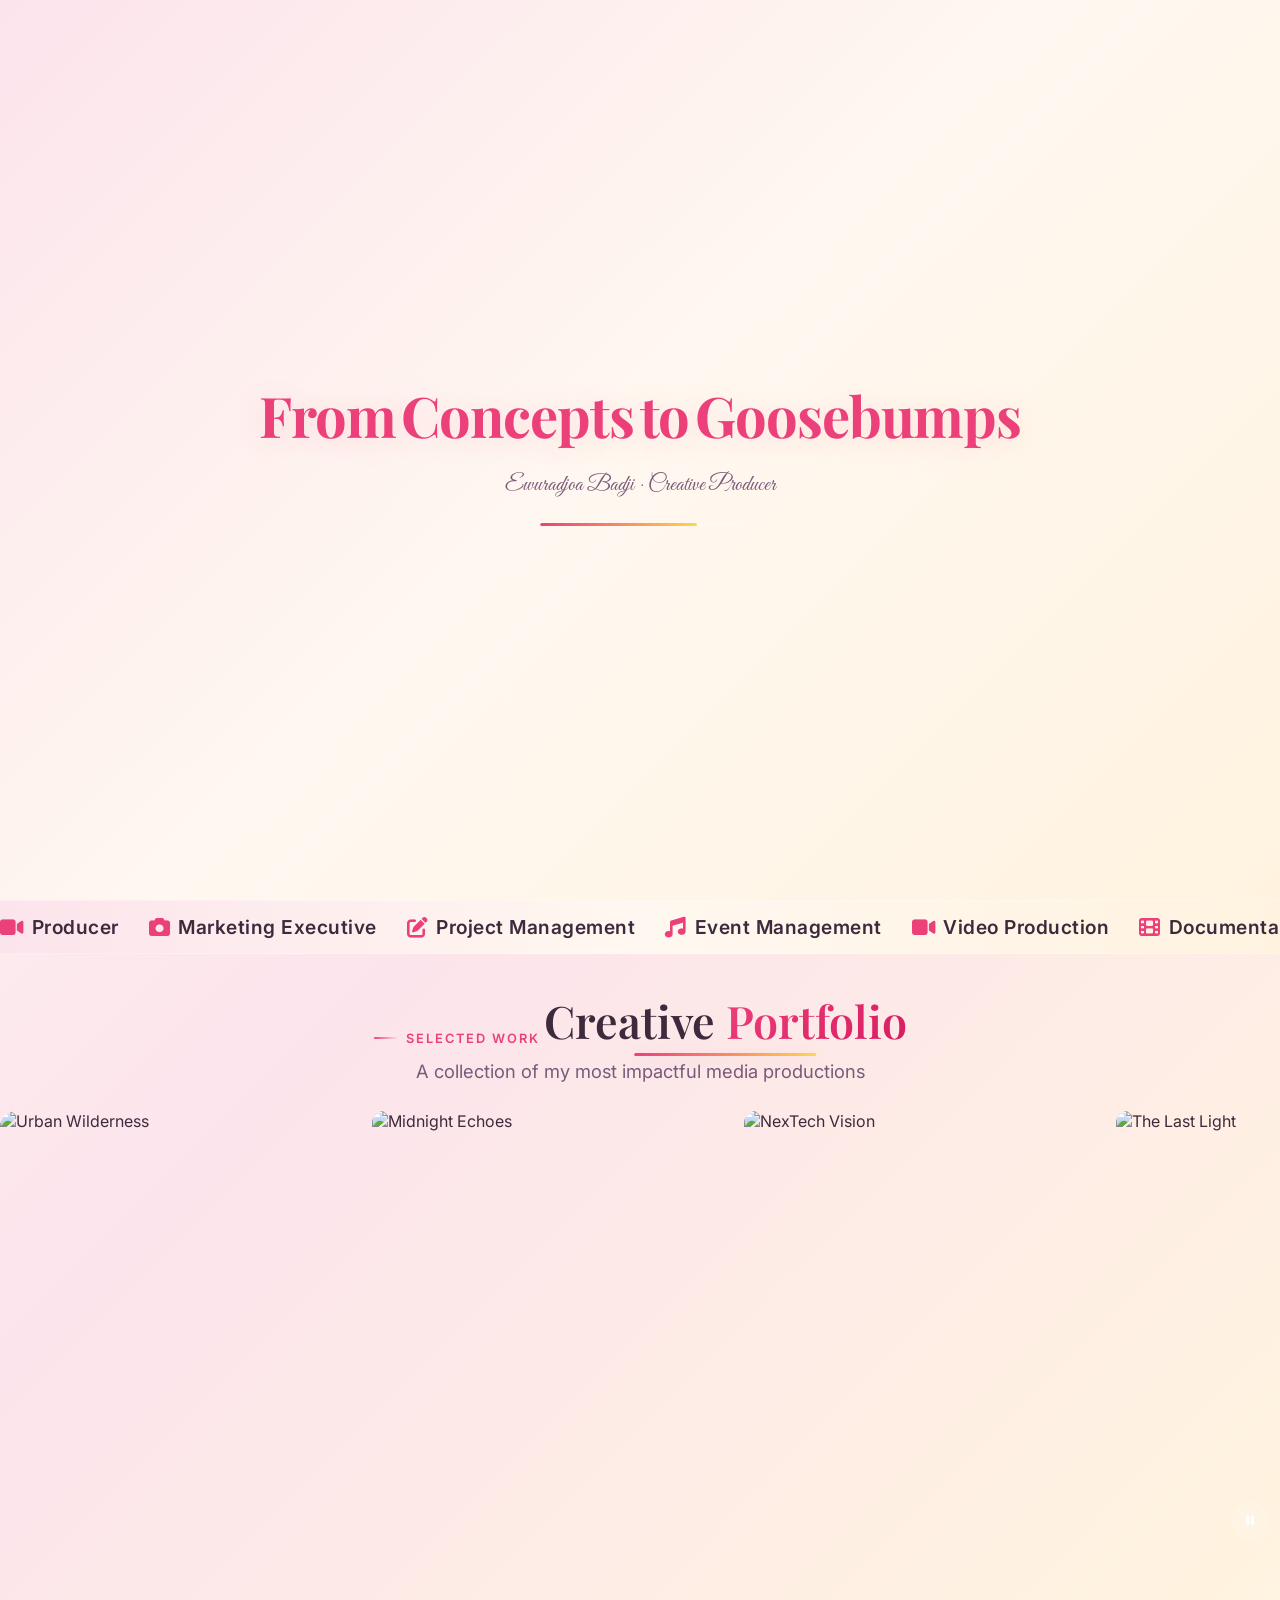
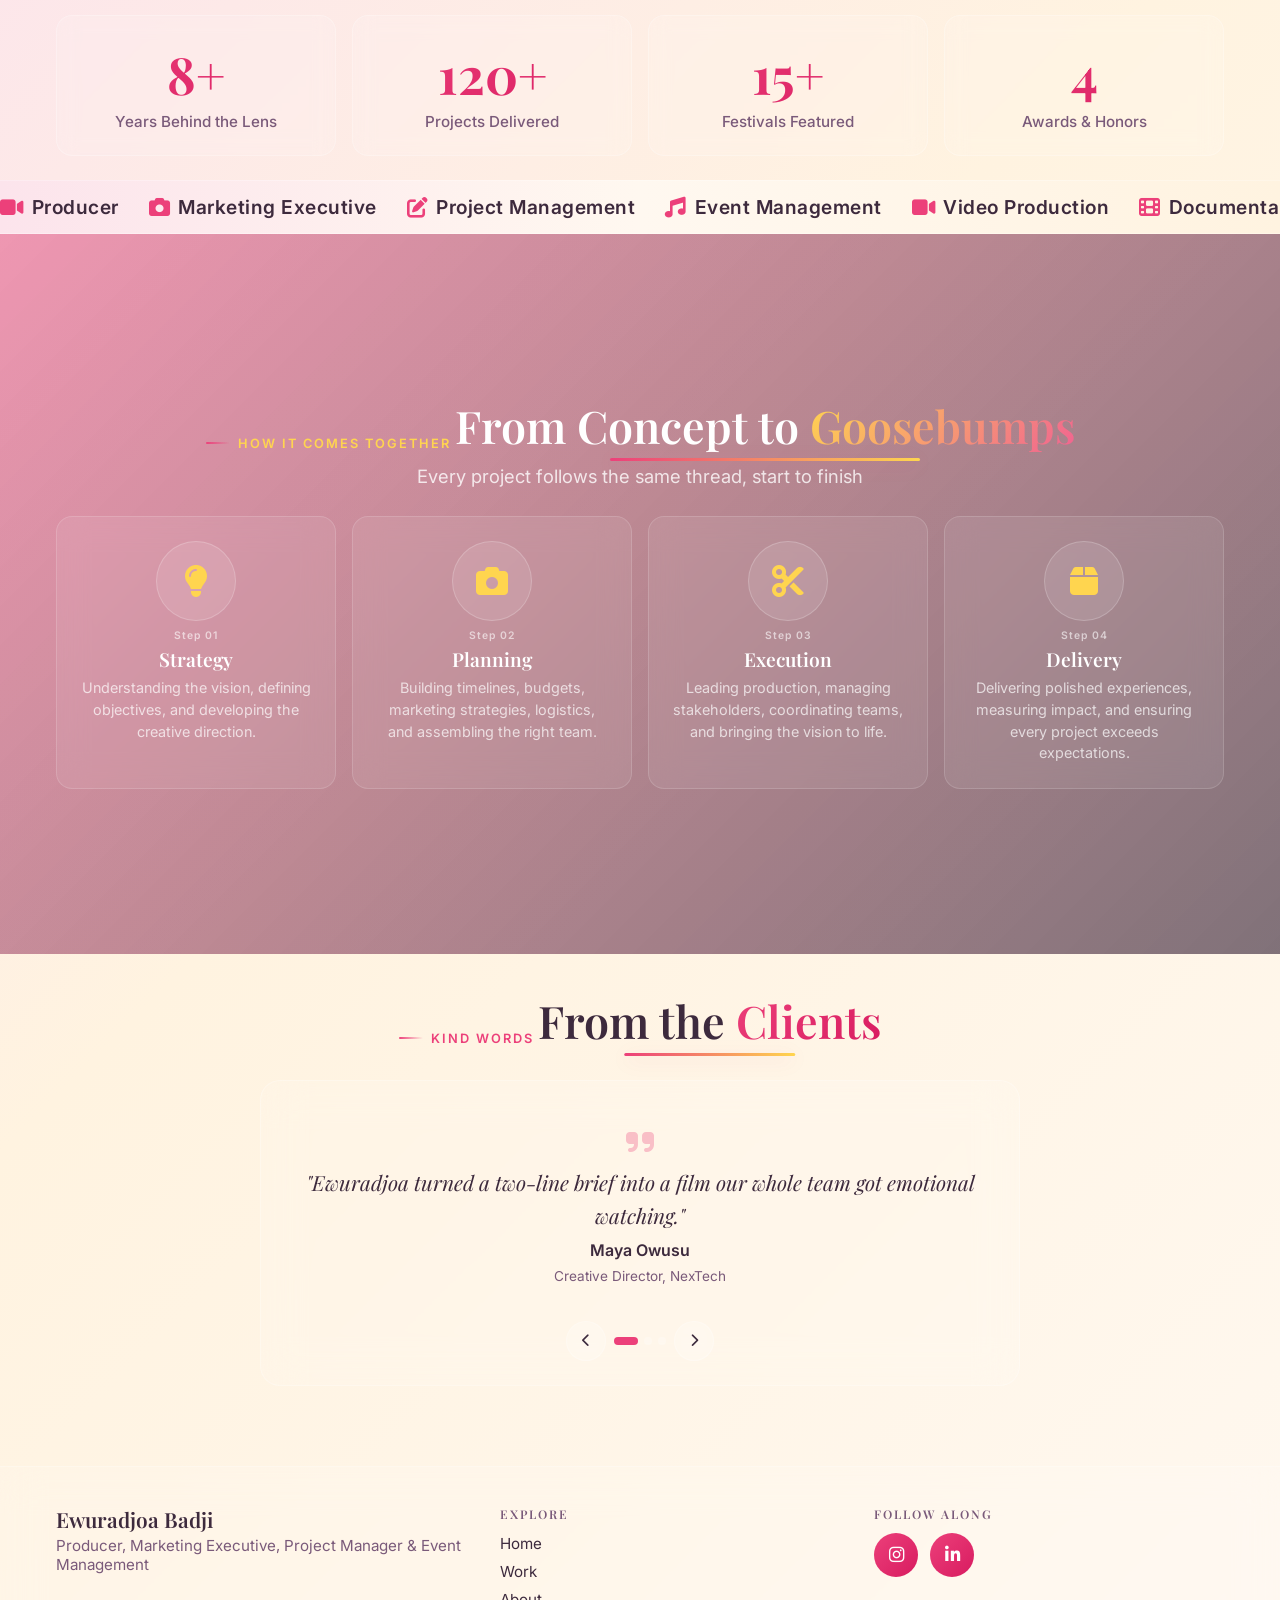
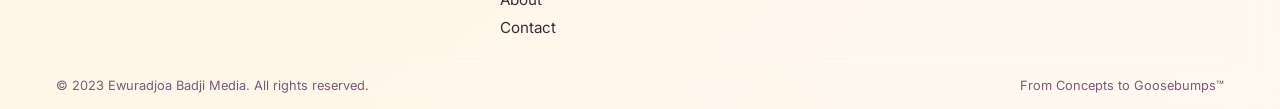
==== commit 3a1efe3a: "Update index.html" ====
--- a/index.html
+++ b/index.html
@@ -4,7 +4,7 @@
 <meta charset="UTF-8">
 <meta name="viewport" content="width=device-width, initial-scale=1.0, maximum-scale=5.0">
 <title>Ewuradjoa Badji | Home</title>
-<meta name="description" content="Ewuradjoa Badji — media producer and visual storyteller. From concepts to goosebumps.">
+<meta name="description" content="Ewuradjoa Badji — Creative Producer and Marketing Executive. From concepts to goosebumps.">
 <meta name="theme-color" content="#ec407a">
 
 <!-- Fonts -->
@@ -969,7 +969,7 @@
     <span class="loading-word">to</span>
     <span class="loading-word">Goosebumps</span>
   </div>
-  <div class="loading-subtitle">Ewuradjoa Badji · Media Producer</div>
+  <div class="loading-subtitle">Ewuradjoa Badji · Creative Producer</div>
   <div class="loading-progress">
     <div class="loading-progress-bar" id="loadingProgressBar"></div>
   </div>
@@ -1026,7 +1026,7 @@
 
         <div class="hero-top-row">
           <div class="hero-title-block">
-            <span class="hero-eyebrow">Media Producer</span>
+            <span class="hero-eyebrow">Creative Producer</span>
             <h1 class="hero-title">
               <span class="hero-title-line">Story</span>
               <span class="hero-title-line highlight">Teller</span>
@@ -1105,7 +1105,7 @@
               <rect x="115" y="0" width="2" height="40" fill="#fff"/>
               <rect x="118" y="0" width="2" height="40" fill="#fff"/>
             </svg>
-            <span class="hero-site-url">Media Producer &amp; Visual Storyteller</span>
+            <span class="hero-site-url">Creative Producer &amp; Marketing Executive</span>
           </div>
         </div>
 
